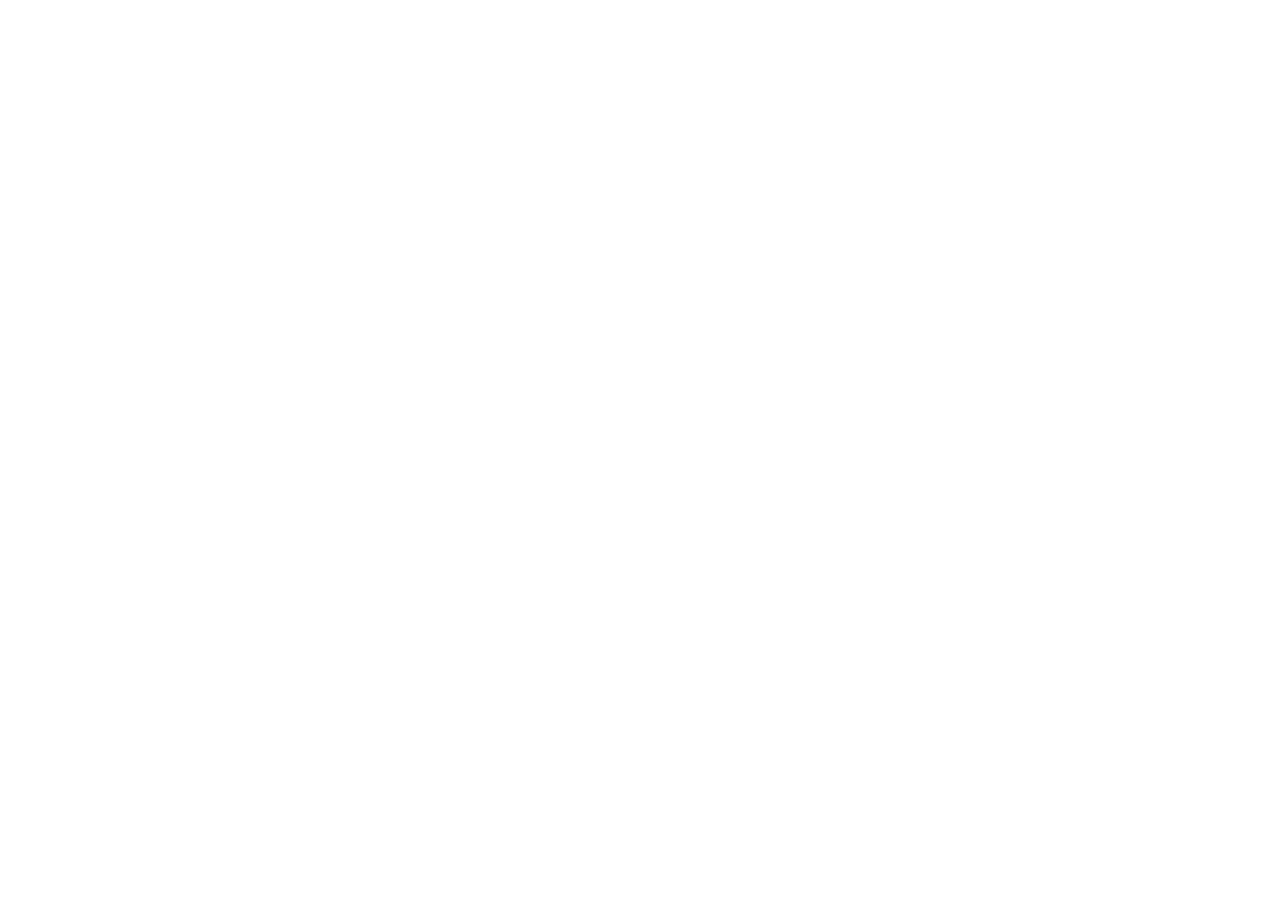
==== pages/identificacion.html @ f89897b6 "agregamos botones y modal menu" ====
<!DOCTYPE html>
<html lang="en">
<head>
    <meta charset="UTF-8">
    <meta http-equiv="X-UA-Compatible" content="IE=edge">
    <meta name="viewport" content="width=device-width, initial-scale=1.0">
    <title>Document</title>
</head>
<body>
    
</body>
</html>
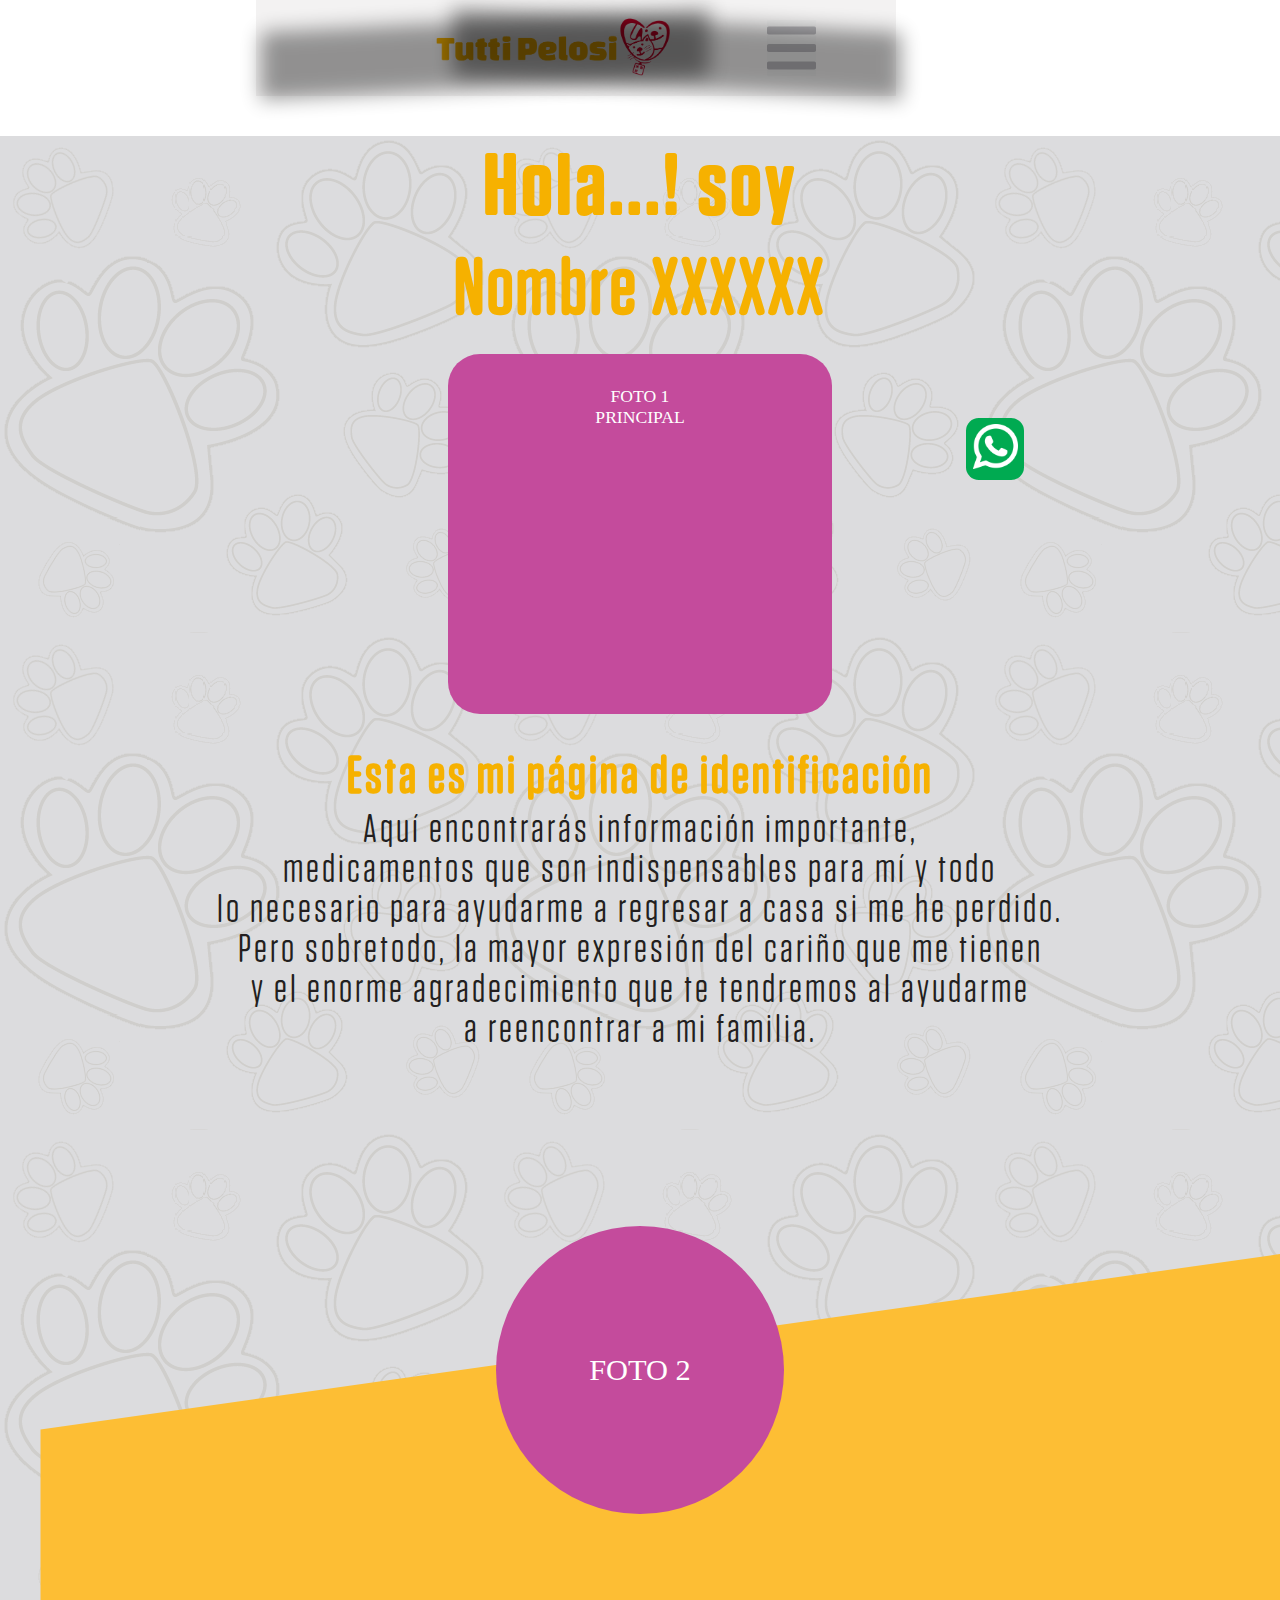
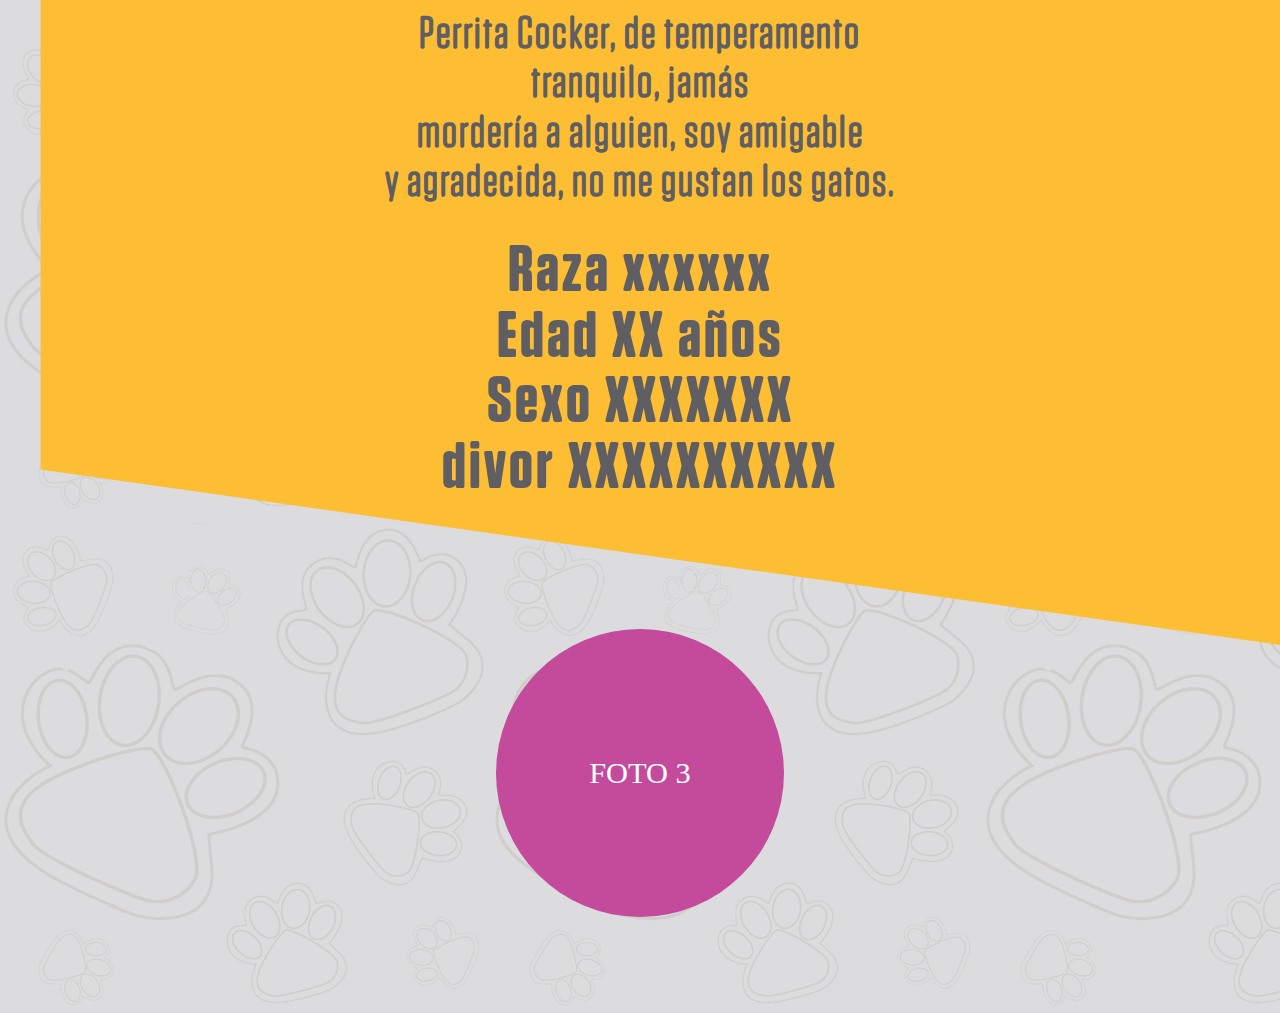
==== commit 622af75c: "pagina de indentificiacion" ====
--- a/pages/identificacion.html
+++ b/pages/identificacion.html
@@ -4,9 +4,132 @@
     <meta charset="UTF-8">
     <meta http-equiv="X-UA-Compatible" content="IE=edge">
     <meta name="viewport" content="width=device-width, initial-scale=1.0">
-    <title>Document</title>
+    <title>Identificación</title>
+
+    <link href="https://cdn.jsdelivr.net/npm/bootstrap@5.0.2/dist/css/bootstrap.min.css" rel="stylesheet" integrity="sha384-EVSTQN3/azprG1Anm3QDgpJLIm9Nao0Yz1ztcQTwFspd3yD65VohhpuuCOmLASjC" crossorigin="anonymous">
+    <link rel="stylesheet" href="../css/App.css">
+    <link rel="stylesheet" href="../css/all.css">
 </head>
 <body>
-    
+    <div class="container-fluid content" id="indentificacion">
+        <!-- Menu Medio -->
+        <div class="content-Menu second_page">
+            <div class="row">
+                <div class="col container-navmenu">
+                    <nav class="navbar">
+                        <a href="../index.html" class="logo_center"> <img src="../images/logo.png" alt="logo_tuttipelosi"/> </a>
+                        <button type="button" id="showModal">
+                            <i class="icon_menu fas fa-bars" ></i>
+                        </button>
+                    </nav>
+                </div>
+                <div class="curved"></div>
+            </div>
+            <!-- Modal de Menú -->
+            <div class="row">
+                <div class="col-12 container-modal display-none" id="showHideClassName">
+                    <div class="container">
+                        <div class="row">
+                            <div class="col-12 p-0">
+                                <div class="content_menu">
+                                    <ul class="content_ul">
+                                        <li class="p-menu"> <a href="pages/identificacion.html#contact">Contacta a mi Dueño</a> </li>
+                                        <li class="p-menu"> <a href="pages/identificacion.html#segundo">Segundo Contacto</a> </li>
+                                        <li class="p-menu"> <a href="pages/identificacion.html#veterianrio">Mi Veterinario</a> </li>
+                                        <li class="p-menu"> <a href="pages/identificacion.html#spa">Mi SPA</a> </li>
+                                        <li class="p-menu"> <a href="pages/identificacion.html#vacunas">Vacunas</a> </li>
+                                        <li class="p-menu"> <a href="pages/identificacion.html#cuidados">Cuidados <br/> Especiales</a> </li>
+                                        <li class="p-menu"> <a href="pages/identificacion.html#caracter">Carácter</a> </li>
+                                    </ul>
+                                </div>
+                            </div>
+                        </div>
+                    </div>
+                </div>
+            </div>
+            <!-- Modal de Menú FIN-->
+        </div>
+        <!-- Menu Medio Fin -->
+
+        <!-- Seccion de presentación -->
+        <div class="container" id="contact">
+            <div class="row">
+                <div class="col container_hola p-0">
+                    <h2 class="title_hola">Hola...! soy <span>Nombre XXXXXX</span></h2>
+                    <div class="card_foto">
+                        <p class="placeholder_foto">
+                            Foto 1 <br/> Principal
+                        </p>
+                        <div class="fixed_wapp">
+                            <img src="../images/whatsapp.png" alt="" />
+                        </div>
+                    </div>
+                    <div class="content_text">
+                        <h4 class="title_text">Esta es mi página de identificación</h4>
+                        <p class="p-text">
+                            Aquí encontrarás información importante, <br />
+                            medicamentos que son indispensables para mí y todo <br />
+                            lo necesario para ayudarme a regresar a casa si me he perdido. <br />
+                            Pero sobretodo, la mayor expresión del cariño que me tienen <br />
+                            y el enorme agradecimiento que te tendremos al ayudarme <br />
+                            a reencontrar a mi familia.
+                        </p>
+                    </div>
+                </div>
+            </div>
+        </div>
+        <!-- Seccion de presentación FIN -->
+
+        <div class="row">
+            <div class="col container_info p-0" id="SectionInfo">
+                <div class="shapeI"></div>
+                <div class="row">
+                    <div class="col-12 p-0">
+                        <div class="circle_foto" id="foto2">
+                            <p class="placeholder_foto">
+                                Foto 2
+                            </p>
+                        </div>
+                    </div>
+                </div>
+                <div class="row">
+                    <div class="container">
+                        <div class="row">
+                            <div class="col-12 p-0">
+                                <div class="content_infoPerrito">
+                                    <h2 class="title_info">
+                                        Perrita Cocker, de temperamento <br />
+                                        tranquilo, jamás <br />
+                                        mordería a alguien, soy amigable <br />
+                                        y agradecida, no me gustan los gatos.
+                                    </h2>
+                                    <p class="p-info">
+                                        Raza xxxxxx <br />
+                                        Edad XX años<br />
+                                        Sexo XXXXXXX<br />
+                                        divor XXXXXXXXXX
+                                    </p>
+                                </div>
+                            </div>
+                        </div>
+                    </div>
+                </div>
+                <div class="row">
+                    <div class="col-12 p-0">
+                        <div class="circle_foto" id="foto3">
+                            <p class="placeholder_foto">
+                                Foto 3
+                            </p>
+                        </div>
+                    </div>
+                </div>
+            </div>
+        </div>
+
+        <script src="../js/showModal.js"></script>
+    <script src="../js/all.js"></script>
+    <script src="https://cdn.jsdelivr.net/npm/@popperjs/core@2.9.2/dist/umd/popper.min.js" integrity="sha384-IQsoLXl5PILFhosVNubq5LC7Qb9DXgDA9i+tQ8Zj3iwWAwPtgFTxbJ8NT4GN1R8p" crossorigin="anonymous"></script>
+    <script src="https://cdn.jsdelivr.net/npm/bootstrap@5.0.2/dist/js/bootstrap.min.js" integrity="sha384-cVKIPhGWiC2Al4u+LWgxfKTRIcfu0JTxR+EQDz/bgldoEyl4H0zUF0QKbrJ0EcQF" crossorigin="anonymous"></script>
+    </div>
 </body>
 </html>--- a/css/App.css
+++ b/css/App.css
@@ -0,0 +1,3943 @@
+@charset "UTF-8";
+* {
+  margin: 0;
+  padding: 0;
+  list-style: none;
+  text-decoration: none;
+  border: none;
+  outline: none;
+  -webkit-box-sizing: content-box;
+          box-sizing: content-box;
+}
+
+/* ---- Variables ---- */
+/* Fonts */
+@font-face {
+  font-family: Tungsten-Black;
+  src: url("../fonts/Tungsten Rounded Black.otf");
+}
+@font-face {
+  font-family: Tungsten-Bold;
+  src: url("../fonts/Tungsten Rounded Bold.otf");
+}
+@font-face {
+  font-family: Tungsten-SemiBold;
+  src: url("../fonts/Tungsten Rounded SemiBold.otf");
+}
+@font-face {
+  font-family: Tungsten-Medium;
+  src: url("../fonts/Tungsten Rounded Medium.otf");
+}
+@font-face {
+  font-family: Tungsten-Book;
+  src: url("../fonts/Tungsten Rounded Book.otf");
+}
+@font-face {
+  font-family: Tungsten-Light;
+  src: url("../fonts/Tungsten Rounded Light.otf");
+}
+/* bg-color */
+.gb-gray {
+  background-color: #E4E9E6;
+}
+
+.gb-grayDark {
+  background-color: #5C5B5D;
+}
+
+.bg-grayL {
+  background-color: #DCDCDE;
+}
+
+/* --- Estilos para textos --- */
+.text-yellow {
+  color: #FDBE34;
+}
+
+.text-yellow2 {
+  color: #F6B100;
+}
+
+.font-SemiBold {
+  font-family: Tungsten-SemiBold !important;
+}
+
+.p-menu {
+  margin: 0 auto;
+  padding: 0;
+  font-size: 2.4rem;
+  line-height: 1.4;
+  letter-spacing: 1.8px;
+  text-transform: uppercase;
+  font-family: Tungsten-SemiBold;
+}
+
+.super-title {
+  font-size: 4rem;
+  line-height: 1;
+  letter-spacing: 3px;
+  font-family: Tungsten-Bold;
+  margin: 0;
+}
+
+.p-principal {
+  margin: 0 auto;
+  padding: 0;
+  font-size: 1.9rem;
+  line-height: 1.1;
+  letter-spacing: 1.5px;
+  font-family: Tungsten-Medium;
+}
+.p-principal span {
+  letter-spacing: 1px;
+  font-weight: bold;
+  font-size: 2rem;
+  text-transform: uppercase;
+  font-family: Tungsten-SemiBold;
+}
+
+.title_socio {
+  font-size: 4rem;
+  line-height: 1;
+  letter-spacing: 2px;
+  font-family: Tungsten-SemiBold;
+}
+.title_socio span {
+  display: block;
+  line-height: 0.8;
+  font-size: 6.8rem;
+  font-family: Tungsten-SemiBold;
+}
+
+.p-product {
+  margin: 0 auto;
+  padding: 0;
+  font-size: 1.8rem;
+  line-height: 1.2;
+  letter-spacing: 1.5px;
+  font-family: Tungsten-Book;
+}
+.p-product span {
+  color: #F15A36;
+  font-family: Tungsten-Bold;
+}
+
+.p-dark {
+  color: #5F5F63;
+  margin: 0;
+  padding: 0;
+  width: 100%;
+  font-size: 2.5rem;
+  line-height: 1;
+  letter-spacing: 2px;
+  font-family: Tungsten-Medium;
+}
+.p-dark span {
+  font-family: Tungsten-Bold;
+}
+
+.p-circle {
+  color: #F15A36;
+  margin: 0;
+  padding: 0;
+  font-size: 2.6rem;
+  line-height: 1;
+  letter-spacing: 3px;
+  font-family: Tungsten-Bold;
+}
+.p-circle span {
+  font-family: Tungsten-SemiBold;
+}
+
+.title_peludo {
+  font-size: 4rem;
+  line-height: 1;
+  letter-spacing: 2px;
+  font-family: Tungsten-SemiBold;
+}
+.title_peludo span {
+  line-height: 0.8;
+  font-size: 6.8rem;
+}
+
+.subtitle_peludo {
+  margin: 0;
+  font-size: 4.1rem;
+  line-height: 1;
+  letter-spacing: 2px;
+  font-family: Tungsten-SemiBold;
+}
+
+.p_peludo {
+  margin: 0;
+  padding: 0;
+  font-size: 2.9rem;
+  text-align: center;
+  line-height: 1.1;
+  letter-spacing: 2px;
+  font-family: Tungsten-Medium;
+}
+
+.title_contact {
+  font-size: 3.3rem;
+  line-height: 1.4;
+  letter-spacing: 1px;
+  font-family: Tungsten-SemiBold;
+}
+.title_contact span {
+  display: block;
+  line-height: 0.8;
+  font-size: 4.4rem;
+  font-family: Tungsten-SemiBold;
+}
+
+.subtitle_contact {
+  font-size: 2.4rem;
+  letter-spacing: 1px;
+  line-height: 1;
+  font-family: Tungsten-SemiBold;
+}
+.subtitle_contact span {
+  display: block;
+  line-height: 0.8;
+  font-size: 2.5rem;
+  font-family: Tungsten-Bold;
+}
+
+.p_contacto {
+  margin: 0;
+  font-size: 2rem;
+  letter-spacing: 1px;
+  line-height: 1.2;
+  font-family: Tungsten-Book;
+}
+
+.p-nota {
+  margin: 0;
+  padding: 0;
+  font-size: 2rem;
+  text-align: center;
+  line-height: 1.1;
+  letter-spacing: 1px;
+  font-family: Tungsten-Book;
+}
+.p-nota span {
+  letter-spacing: 1px;
+  font-family: Tungsten-Black;
+}
+
+.title_footer {
+  font-size: 1.3rem;
+  letter-spacing: 1px;
+  font-family: Tungsten-Medium;
+}
+
+.p-footer {
+  font-size: 1.1rem;
+  letter-spacing: 1px;
+  line-height: 1;
+  font-family: Tungsten-SemiBold;
+}
+
+.title_hola {
+  font-size: 5.5rem;
+  letter-spacing: 3px;
+  font-family: Tungsten-Bold;
+}
+.title_hola span {
+  font-size: 5rem;
+  font-family: Tungsten-Medium;
+  display: block;
+}
+
+.title_text {
+  font-size: 3.3rem;
+  letter-spacing: 3px;
+  font-family: Tungsten-Medium;
+}
+
+.p-text {
+  font-size: 2.5rem;
+  letter-spacing: 3px;
+  line-height: 1;
+  font-family: Tungsten-Book;
+}
+
+.title_info {
+  font-size: 2.8rem;
+  line-height: 1.1;
+  letter-spacing: 2px;
+  font-family: Tungsten-Book;
+}
+
+.p-info {
+  font-size: 4.1rem;
+  letter-spacing: 3px;
+  line-height: 1;
+  font-family: Tungsten-Bold;
+}
+
+.title_tabla {
+  margin: 0;
+  padding: 0;
+  font-size: 2.5rem;
+  letter-spacing: 3px;
+  line-height: 1;
+  font-family: Tungsten-SemiBold;
+  text-transform: uppercase;
+}
+
+.p-tableI {
+  font-size: 2.8rem;
+  letter-spacing: 1px;
+  line-height: 1;
+  font-family: Tungsten-Book;
+}
+
+.p-tableD {
+  font-size: 2.5rem;
+  letter-spacing: 1px;
+  line-height: 1.1;
+  font-family: Tungsten-Bold;
+}
+
+.titleMascotas {
+  font-size: 5rem;
+  letter-spacing: 3px;
+  line-height: 1;
+  font-family: Tungsten-SemiBold;
+}
+
+.titleCard {
+  font-size: 3rem;
+  letter-spacing: 1px;
+  line-height: 1;
+  font-family: Tungsten-SemiBold;
+}
+
+/* ---- Btns ---- */
+.btnOrange_sm {
+  margin: 1rem auto;
+  width: -webkit-fit-content;
+  width: -moz-fit-content;
+  width: fit-content;
+  padding: 0.1rem 1.5rem 0.3rem;
+  background-color: #F15A36;
+  border-radius: 0.7rem;
+}
+.btnOrange_sm .text_btnO {
+  color: #FFFFFF;
+  margin: 0;
+  padding: 0;
+  width: 100%;
+  font-size: 1.9rem;
+  text-align: center;
+  line-height: 1;
+  letter-spacing: 2px;
+  font-family: Tungsten-Light;
+}
+
+.btnOrange_lg {
+  margin-top: 2rem;
+  margin-bottom: 1rem;
+  width: 75%;
+  padding: 0.2rem 0;
+  background-color: #F15A36;
+  border-radius: 0.9rem;
+}
+.btnOrange_lg .text_btnO {
+  color: #FFFFFF;
+  margin: 0;
+  padding: 0;
+  width: 100%;
+  font-size: 2.2rem;
+  text-align: center;
+  text-transform: uppercase;
+  letter-spacing: 3px;
+  font-family: Tungsten-SemiBold;
+}
+
+.btnGreen_xl {
+  width: -webkit-fit-content;
+  width: -moz-fit-content;
+  width: fit-content;
+  margin: auto;
+  padding: 0 5rem;
+  background-color: #64BC45;
+  border-radius: 0.9rem;
+  border: 3px solid #FFFFFF;
+}
+.btnGreen_xl .text_btnO {
+  color: #FFFFFF;
+  margin: 0;
+  padding: 0;
+  width: 100%;
+  font-size: 2.2rem;
+  text-align: center;
+  text-transform: uppercase;
+  letter-spacing: 3px;
+  font-family: Tungsten-SemiBold;
+}
+
+.btnGreen_sm {
+  width: -webkit-fit-content;
+  width: -moz-fit-content;
+  width: fit-content;
+  margin: auto auto 6rem;
+  padding: 0.2rem 2.5rem;
+  background-color: #64BC45;
+  border-radius: 0.9rem;
+  border: 3px solid #FFFFFF;
+}
+.btnGreen_sm .text_btnO {
+  color: #FFFFFF;
+  margin: 0;
+  padding: 0;
+  width: 100%;
+  font-size: 1.9rem;
+  text-align: center;
+  text-transform: uppercase;
+  line-height: 1.1;
+  letter-spacing: 3px;
+  font-family: Tungsten-SemiBold;
+}
+
+.btnGreen_sm a, .btnGreen_xl a, .btnOrange_lg a, .btnOrange_sm a {
+  color: #FFFFFF;
+  text-decoration: none;
+}
+
+/* ------------------------- */
+/* ------- Media Query ------*/
+@media (max-width: 768px) {
+  .p-menu {
+    font-size: 2.2rem;
+  }
+
+  .super-title {
+    font-size: 2.2rem;
+  }
+
+  .p-principal {
+    font-size: 1.1rem;
+  }
+  .p-principal span {
+    font-size: 1.4rem;
+  }
+
+  .title_socio {
+    font-size: 3rem;
+  }
+  .title_socio span {
+    font-size: 5rem;
+  }
+
+  .p-product {
+    margin: 0 auto;
+    padding: 0;
+    font-size: 1.8rem;
+    line-height: 1.2;
+    letter-spacing: 1.5px;
+    font-family: Tungsten-Book;
+  }
+  .p-product span {
+    color: #F15A36;
+    font-family: Tungsten-Bold;
+  }
+
+  .p-dark {
+    color: #5F5F63;
+    margin: 0;
+    padding: 0;
+    width: 100%;
+    font-size: 2.5rem;
+    line-height: 1;
+    letter-spacing: 2px;
+    font-family: Tungsten-Medium;
+  }
+  .p-dark span {
+    font-family: Tungsten-Bold;
+  }
+
+  .p-circle {
+    color: #F15A36;
+    margin: 0;
+    padding: 0;
+    font-size: 2.6rem;
+    line-height: 1;
+    letter-spacing: 3px;
+    font-family: Tungsten-Bold;
+  }
+  .p-circle span {
+    font-family: Tungsten-SemiBold;
+  }
+
+  .title_peludo {
+    font-size: 4rem;
+    line-height: 1;
+    letter-spacing: 2px;
+    font-family: Tungsten-SemiBold;
+  }
+  .title_peludo span {
+    line-height: 0.8;
+    font-size: 6.8rem;
+  }
+
+  .subtitle_peludo {
+    margin: 0;
+    font-size: 4.1rem;
+    line-height: 1;
+    letter-spacing: 2px;
+    font-family: Tungsten-SemiBold;
+  }
+
+  .p_peludo {
+    margin: 0;
+    padding: 0;
+    font-size: 2.9rem;
+    text-align: center;
+    line-height: 1.1;
+    letter-spacing: 2px;
+    font-family: Tungsten-Medium;
+  }
+
+  .title_contact {
+    font-size: 3.3rem;
+    line-height: 1.4;
+    letter-spacing: 1px;
+    font-family: Tungsten-SemiBold;
+  }
+  .title_contact span {
+    display: block;
+    line-height: 0.8;
+    font-size: 4.4rem;
+    font-family: Tungsten-SemiBold;
+  }
+
+  .subtitle_contact {
+    font-size: 2.4rem;
+    letter-spacing: 1px;
+    line-height: 1;
+    font-family: Tungsten-SemiBold;
+  }
+  .subtitle_contact span {
+    display: block;
+    line-height: 0.8;
+    font-size: 2.5rem;
+    font-family: Tungsten-Bold;
+  }
+
+  .p_contacto {
+    margin: 0;
+    font-size: 2rem;
+    letter-spacing: 1px;
+    line-height: 1.2;
+    font-family: Tungsten-Book;
+  }
+
+  .p-nota {
+    margin: 0;
+    padding: 0;
+    font-size: 2rem;
+    text-align: center;
+    line-height: 1.1;
+    letter-spacing: 1px;
+    font-family: Tungsten-Book;
+  }
+  .p-nota span {
+    letter-spacing: 1px;
+    font-family: Tungsten-Black;
+  }
+
+  .title_footer {
+    font-size: 1.3rem;
+    letter-spacing: 1px;
+    font-family: Tungsten-Medium;
+  }
+
+  .p-footer {
+    font-size: 1.1rem;
+    letter-spacing: 1px;
+    line-height: 1;
+    font-family: Tungsten-SemiBold;
+  }
+
+  .title_hola {
+    font-size: 5.5rem;
+    letter-spacing: 3px;
+    font-family: Tungsten-Bold;
+  }
+  .title_hola span {
+    font-size: 5rem;
+    font-family: Tungsten-Medium;
+    display: block;
+  }
+
+  .title_text {
+    font-size: 3.3rem;
+    letter-spacing: 3px;
+    font-family: Tungsten-Medium;
+  }
+
+  .p-text {
+    font-size: 2.5rem;
+    letter-spacing: 3px;
+    line-height: 1;
+    font-family: Tungsten-Book;
+  }
+
+  .title_info {
+    font-size: 2.8rem;
+    line-height: 1.1;
+    letter-spacing: 2px;
+    font-family: Tungsten-Book;
+  }
+
+  .p-info {
+    font-size: 4.1rem;
+    letter-spacing: 3px;
+    line-height: 1;
+    font-family: Tungsten-Bold;
+  }
+
+  .title_tabla {
+    margin: 0;
+    padding: 0;
+    font-size: 2.5rem;
+    letter-spacing: 3px;
+    line-height: 1;
+    font-family: Tungsten-SemiBold;
+    text-transform: uppercase;
+  }
+
+  .p-tableI {
+    font-size: 2.8rem;
+    letter-spacing: 1px;
+    line-height: 1;
+    font-family: Tungsten-Book;
+  }
+
+  .p-tableD {
+    font-size: 2.5rem;
+    letter-spacing: 1px;
+    line-height: 1.1;
+    font-family: Tungsten-Bold;
+  }
+
+  .titleMascotas {
+    font-size: 5rem;
+    letter-spacing: 3px;
+    line-height: 1;
+    font-family: Tungsten-SemiBold;
+  }
+
+  .titleCard {
+    font-size: 3rem;
+    letter-spacing: 1px;
+    line-height: 1;
+    font-family: Tungsten-SemiBold;
+  }
+
+  /* ---- Btns ---- */
+  .btnOrange_sm {
+    padding: 0.1rem 1rem 0.3rem;
+  }
+  .btnOrange_sm .text_btnO {
+    font-size: 1.5rem;
+  }
+
+  .btnOrange_lg {
+    width: 100%;
+  }
+  .btnOrange_lg .text_btnO {
+    font-size: 2rem;
+  }
+
+  .btnGreen_xl {
+    width: -webkit-fit-content;
+    width: -moz-fit-content;
+    width: fit-content;
+    margin: auto;
+    padding: 0 5rem;
+    background-color: #64BC45;
+    border-radius: 0.9rem;
+    border: 3px solid #FFFFFF;
+  }
+  .btnGreen_xl .text_btnO {
+    color: #FFFFFF;
+    margin: 0;
+    padding: 0;
+    width: 100%;
+    font-size: 2.2rem;
+    text-align: center;
+    text-transform: uppercase;
+    letter-spacing: 3px;
+    font-family: Tungsten-SemiBold;
+  }
+
+  .btnGreen_sm {
+    width: -webkit-fit-content;
+    width: -moz-fit-content;
+    width: fit-content;
+    margin: auto auto 6rem;
+    padding: 0.2rem 2.5rem;
+    background-color: #64BC45;
+    border-radius: 0.9rem;
+    border: 3px solid #FFFFFF;
+  }
+  .btnGreen_sm .text_btnO {
+    color: #FFFFFF;
+    margin: 0;
+    padding: 0;
+    width: 100%;
+    font-size: 1.9rem;
+    text-align: center;
+    text-transform: uppercase;
+    line-height: 1.1;
+    letter-spacing: 3px;
+    font-family: Tungsten-SemiBold;
+  }
+}
+@media (max-width: 767px) {
+  .p-menu {
+    font-size: 2.4rem;
+  }
+
+  .super-title {
+    font-size: 3rem;
+  }
+
+  .p-principal {
+    font-size: 1.5rem;
+  }
+  .p-principal span {
+    font-size: 1.6rem;
+  }
+
+  .title_socio {
+    font-size: 2.2rem;
+    font-family: Tungsten-Bold;
+  }
+  .title_socio span {
+    font-size: 3rem;
+    font-family: Tungsten-Bold;
+  }
+
+  .p-product {
+    font-size: 1rem;
+  }
+
+  .p-dark {
+    letter-spacing: 1px;
+    font-size: 1.5rem;
+  }
+
+  .p-circle {
+    font-size: 1.6rem;
+  }
+
+  .title_peludo {
+    font-size: 3rem;
+  }
+  .title_peludo span {
+    font-size: 5rem;
+  }
+
+  .subtitle_peludo {
+    font-family: Tungsten-Bold;
+    font-size: 3rem;
+  }
+
+  .p_peludo {
+    font-size: 1.9rem;
+    letter-spacing: 1px;
+  }
+
+  .title_contact {
+    font-size: 2.2rem;
+  }
+  .title_contact span {
+    font-size: 2.6rem;
+  }
+
+  .subtitle_contact {
+    font-size: 1.8rem;
+  }
+  .subtitle_contact span {
+    font-size: 2rem;
+  }
+
+  .p_contacto {
+    font-size: 1.5rem;
+  }
+
+  .p-nota {
+    font-size: 1.3rem;
+  }
+
+  .title_footer {
+    font-size: 1rem;
+  }
+
+  .p-footer {
+    font-size: 0.8rem;
+    line-height: 2;
+  }
+
+  .title_hola {
+    font-size: 4rem;
+  }
+  .title_hola span {
+    font-size: 4rem;
+  }
+
+  .title_text {
+    font-size: 2.8rem;
+  }
+
+  .p-text {
+    font-size: 2rem;
+  }
+  .p-text br {
+    display: none;
+  }
+
+  .title_info {
+    font-size: 2rem;
+  }
+
+  .p-info {
+    font-size: 2.5rem;
+  }
+
+  .title_tabla {
+    font-size: 1.8rem;
+  }
+
+  .p-tableI {
+    font-size: 1.4rem;
+    line-height: 1.1;
+  }
+
+  .p-tableD {
+    font-size: 1.5rem;
+  }
+
+  /* ---- Btns ---- */
+  .btnOrange_sm .text_btnO {
+    font-size: 1.7rem;
+  }
+
+  .btnOrange_lg {
+    border-radius: 1rem;
+    padding: 0.1rem 0;
+  }
+  .btnOrange_lg .text_btnO {
+    font-size: 1.5rem;
+  }
+
+  .btnGreen_xl {
+    padding: 0;
+    width: 55%;
+  }
+  .btnGreen_xl .text_btnO {
+    font-size: 1.3rem;
+  }
+
+  .btnGreen_sm {
+    border-radius: 0.6rem;
+    padding: 0.3rem 2.5rem;
+  }
+  .btnGreen_sm .text_btnO {
+    letter-spacing: 1px;
+    font-size: 1.2rem;
+  }
+}
+body {
+  overflow-x: hidden;
+}
+
+.content {
+  width: 100%;
+  margin-top: 7rem;
+  padding: 0;
+  /* ---- Sección gris de productos ---- */
+  /* Seccion placa */
+  /*  Sección verde */
+  /*  Sección Morado  */
+  /* Contacto  */
+  /*   Footer   */
+}
+.content .section {
+  margin: 0 2rem;
+}
+.content .section .vh-50 {
+  width: 100%;
+  height: 70vh;
+}
+.content .content-Menu {
+  position: fixed;
+  width: 100%;
+  z-index: 10;
+  top: 0;
+  /*  Nav  */
+  /* Menu Modal */
+}
+.content .content-Menu .container-navmenu {
+  background-color: #F3F2F2;
+  padding: 0 5rem;
+  z-index: 2;
+}
+.content .content-Menu .container-navmenu nav {
+  height: 6rem;
+  display: -webkit-box;
+  display: -ms-flexbox;
+  display: flex;
+  -webkit-box-align: center;
+      -ms-flex-align: center;
+          align-items: center;
+  -webkit-box-pack: justify;
+      -ms-flex-pack: justify;
+          justify-content: space-between;
+}
+.content .content-Menu .container-navmenu .logo_center {
+  text-align: center;
+}
+.content .content-Menu .container-navmenu .logo_center img {
+  width: 55%;
+  margin: auto;
+}
+.content .content-Menu .container-navmenu .icon_menu {
+  font-size: 3.5rem;
+  color: #B9B8BC;
+}
+.content .content-Menu .container-navmenu .social_media .icon {
+  font-size: 3rem;
+  padding-right: 0.5rem;
+}
+.content .content-Menu .container-navmenu .social_media a {
+  color: #AEAEB1;
+}
+.content .content-Menu .curved::after {
+  content: "";
+  position: absolute;
+  bottom: 30px;
+  left: -10px;
+  width: 70%;
+  height: 70%;
+  background-color: #000;
+  -webkit-transform-origin: right;
+          transform-origin: right;
+  -webkit-transform: skewY(-3deg);
+          transform: skewY(-3deg);
+  -webkit-filter: blur(10px);
+          filter: blur(10px);
+  opacity: 0.3;
+  z-index: 1;
+}
+.content .content-Menu .curved::before {
+  content: "";
+  position: absolute;
+  bottom: 30px;
+  right: -1px;
+  width: 70%;
+  height: 70%;
+  background-color: #000;
+  -webkit-transform-origin: left;
+          transform-origin: left;
+  -webkit-transform: skewY(3deg);
+          transform: skewY(3deg);
+  -webkit-filter: blur(10px);
+          filter: blur(10px);
+  opacity: 0.3;
+  z-index: 1;
+}
+.content .content-Menu .container-modal {
+  background-color: transparent;
+  text-align: center;
+  position: absolute;
+  top: 7rem;
+  z-index: 10;
+}
+.content .content-Menu .container-modal .content_menu {
+  width: 55%;
+  padding: 1.5rem 0;
+  margin: auto;
+  background-color: #F6B100;
+}
+.content .content-Menu .container-modal .content_menu .content_ul {
+  margin: 0;
+  padding: 0;
+}
+.content .content-Menu .container-modal .content_menu .content_ul a {
+  color: #FFFFFF;
+}
+.content .content-Menu .display-block {
+  display: block;
+}
+.content .content-Menu .display-none {
+  display: none;
+}
+.content .content_info {
+  padding-top: 1rem;
+  display: -ms-grid;
+  display: grid;
+  -ms-grid-columns: (1fr)[3];
+  grid-template-columns: repeat(3, 1fr);
+  -webkit-box-align: end;
+      -ms-flex-align: end;
+          align-items: flex-end;
+  height: inherit;
+}
+.content .content_info .content_text {
+  color: #FFFFFF;
+  text-align: center;
+  height: inherit;
+  display: -webkit-box;
+  display: -ms-flexbox;
+  display: flex;
+  -webkit-box-orient: vertical;
+  -webkit-box-direction: normal;
+      -ms-flex-direction: column;
+          flex-direction: column;
+  -webkit-box-align: center;
+      -ms-flex-align: center;
+          align-items: center;
+  -webkit-box-pack: center;
+      -ms-flex-pack: center;
+          justify-content: center;
+}
+.content .section #qr {
+  background-color: #FDBE34;
+  background-image: url("../images/vector-rectangulo.png"), url("../images/vector-rectangulo2.png");
+  background-position: left -0.05cm top, right top;
+  background-repeat: no-repeat;
+  background-size: 13%, 11%;
+}
+.content .section #qr .img_left {
+  position: relative;
+}
+.content .section #qr .img_left img {
+  width: 82%;
+  position: absolute;
+  right: -2rem;
+  bottom: 3rem;
+}
+.content .section #qr .img_center {
+  width: 50%;
+}
+.content .section #qr .img_cel_mobile {
+  display: none;
+}
+.content .section #qr .img_right {
+  position: relative;
+}
+.content .section #qr .img_right img {
+  width: 105%;
+  position: relative;
+  left: -8rem;
+  bottom: 7rem;
+}
+.content .section #premios {
+  background-color: #57C09E;
+  background-image: url("../images/vector-bones.png"), url("../images/vector-bones2.png");
+  background-position: left top, right top;
+  background-repeat: no-repeat;
+  background-size: 14%, 14%;
+  position: relative;
+}
+.content .section #premios .content_info .hidden_lg {
+  display: none;
+}
+.content .section #premios .content_info .content_text {
+  width: 80% !important;
+  margin: auto;
+  -ms-flex-pack: distribute !important;
+      justify-content: space-around !important;
+}
+.content .section #premios .content_info .content_text .p-principal {
+  width: 50%;
+}
+.content .section #premios .img_left {
+  position: relative;
+  height: inherit;
+}
+.content .section #premios .img_left img {
+  width: 112%;
+  position: absolute;
+  right: -7rem;
+  bottom: calc(50% - 10rem);
+}
+.content .section #premios .img_right {
+  position: relative;
+}
+.content .section #premios .img_right img {
+  width: 90%;
+  position: absolute;
+  left: -2rem;
+  bottom: 0;
+}
+.content .section #mayores {
+  background-color: #875AA6;
+  background-image: url("../images/vector-circle.png"), url("../images/vector-circle2.png");
+  background-position: left -1.5cm top 1.5cm, right -0.05cm top 0.5cm;
+  background-repeat: no-repeat;
+  background-size: 12%, 20%;
+  position: relative;
+}
+.content .section #mayores .content_info .hidden_lg {
+  display: none;
+}
+.content .section #mayores .content_info .content_text {
+  width: 100% !important;
+  margin: auto;
+  -ms-flex-pack: distribute !important;
+      justify-content: space-around !important;
+}
+.content .section #mayores .content_info .content_text .super-title {
+  width: 80%;
+  margin: auto;
+}
+.content .section #mayores .img_left {
+  position: relative;
+  height: inherit;
+}
+.content .section #mayores .img_left img {
+  width: 120%;
+  position: absolute;
+  right: -8rem;
+  bottom: 4rem;
+}
+.content .section #mayores .img_right {
+  position: relative;
+}
+.content .section #mayores .img_right img {
+  width: 70%;
+  position: absolute;
+  left: -3rem;
+  bottom: 3.4rem;
+}
+.content .section #socios {
+  height: 76vh;
+  background-color: #FFFFFF;
+}
+.content .section #socios .content_info {
+  padding-top: 0;
+  -ms-grid-columns: (1fr)[2];
+  grid-template-columns: repeat(2, 1fr);
+}
+.content .section #socios .content_info .content_text {
+  width: 60%;
+}
+.content .section #socios .img_left {
+  height: inherit;
+  display: -webkit-box;
+  display: -ms-flexbox;
+  display: flex;
+  -webkit-box-align: center;
+      -ms-flex-align: center;
+          align-items: center;
+  -webkit-box-pack: end;
+      -ms-flex-pack: end;
+          justify-content: flex-end;
+  padding-right: 3.5rem;
+}
+.content .section #socios .img_left img {
+  width: 63%;
+}
+.content .content_producto {
+  width: 60%;
+  height: 35rem;
+  display: -webkit-box;
+  display: -ms-flexbox;
+  display: flex;
+  -webkit-box-orient: vertical;
+  -webkit-box-direction: normal;
+      -ms-flex-direction: column;
+          flex-direction: column;
+  -webkit-box-pack: center;
+      -ms-flex-pack: center;
+          justify-content: center;
+  -webkit-box-align: center;
+      -ms-flex-align: center;
+          align-items: center;
+}
+.content .content_producto .img_center {
+  width: 100%;
+  height: calc(100% - 12rem);
+  display: -webkit-box;
+  display: -ms-flexbox;
+  display: flex;
+  -webkit-box-pack: center;
+      -ms-flex-pack: center;
+          justify-content: center;
+  -webkit-box-align: end;
+      -ms-flex-align: end;
+          align-items: flex-end;
+}
+.content .content_producto .img_center img {
+  width: 40%;
+  margin-bottom: 2rem;
+}
+.content .content_producto .img_center img#bones {
+  width: 70%;
+  margin-bottom: 0rem;
+}
+.content .content_producto .img_center img#carnaza {
+  width: 32%;
+  margin-bottom: 1rem;
+}
+.content .content_producto .img_center img#pollo {
+  width: 75%;
+  margin-bottom: 1rem;
+}
+.content .content_producto .img_center img#colageno {
+  width: 60%;
+  margin-bottom: 1rem;
+}
+.content .content_producto .content_text {
+  width: 90%;
+  height: 12rem;
+  text-align: center;
+  color: #5F5F63;
+}
+.content .content_producto .content_text .p-product {
+  padding-bottom: 0.2rem;
+  line-height: 1.1 !important;
+}
+.content .content_producto .content_text .p-product span#lg_hidden {
+  display: none !important;
+}
+.content .content_producto .content_text .p-product span#sm_hidden {
+  display: block !important;
+}
+.content .content_producto .content_text .span_block span {
+  display: block !important;
+}
+.content .reset_width .content_producto {
+  width: 61% !important;
+}
+.content .reset_width .content_producto .content_text {
+  width: 100% !important;
+}
+.content .contentBtn {
+  padding: 12rem 0 1rem;
+}
+.content .container-placa {
+  height: inherit;
+  overflow: hidden;
+  position: relative;
+}
+.content .container-placa .content_placa {
+  padding-top: 8rem;
+  padding-bottom: 3rem;
+  position: relative;
+  display: -ms-grid;
+  display: grid;
+  -ms-grid-columns: (1fr)[2];
+  grid-template-columns: repeat(2, 1fr);
+  -webkit-box-align: start;
+      -ms-flex-align: start;
+          align-items: flex-start;
+  z-index: 5;
+}
+.content .container-placa .content_placa .img_left {
+  width: -webkit-fit-content;
+  width: -moz-fit-content;
+  width: fit-content;
+  padding-top: 1rem;
+}
+.content .container-placa .content_placa .img_left img {
+  width: 74%;
+}
+.content .container-placa .content_placa .content_center {
+  position: relative;
+  width: 100%;
+}
+.content .container-placa .content_placa .content_center .content_text {
+  position: relative;
+  color: #FFFFFF;
+  left: -4rem;
+}
+.content .container-placa .content_placa .content_center .content_text .img_up {
+  width: 100%;
+  height: 20rem;
+  position: relative;
+  margin-bottom: 3rem;
+}
+.content .container-placa .content_placa .content_center .content_text .img_up img {
+  position: absolute;
+  left: -6rem;
+  top: -5rem;
+  width: 85%;
+}
+.content .container-placa .content_placa .content_center .content_text #medalla-qr {
+  margin-bottom: 0;
+  height: 20rem;
+}
+.content .container-placa .content_placa .content_center .content_text #medalla-qr img {
+  position: absolute;
+  top: 2rem;
+  left: 5.5rem;
+  width: 45%;
+}
+.content .container-placa .content_placa .shape-text {
+  width: 50%;
+  height: 24rem;
+  background-image: url("../images/cuadro-verde.png");
+  background-position: bottom right;
+  background-repeat: no-repeat;
+  background-size: contain;
+  position: relative;
+}
+.content .container-placa .content_placa .shape-text .content_ul {
+  position: absolute;
+  top: 0.8rem;
+  padding: 2rem 3rem 2rem 3rem;
+  width: 100%;
+}
+.content .container-placa .content_placa .shape-text .content_ul li {
+  list-style-type: "-";
+}
+.content .container-placa .content_placa .shape-text .content_ul li:last-child {
+  list-style-type: none;
+}
+.content .container-placa #shape-green.content_placa {
+  padding-top: 0rem;
+  padding-bottom: 3rem;
+}
+.content .container-placa .content_circleDog {
+  position: relative;
+  display: -ms-grid;
+  display: grid;
+  padding-bottom: 2rem;
+  -ms-grid-columns: (1fr)[2];
+  grid-template-columns: repeat(2, 1fr);
+  -webkit-box-align: start;
+      -ms-flex-align: start;
+          align-items: flex-start;
+}
+.content .container-placa .content_circleDog .content_img {
+  width: -webkit-fit-content;
+  width: -moz-fit-content;
+  width: fit-content;
+  position: relative;
+}
+.content .container-placa .content_circleDog .content_img .p-circle {
+  text-align: center;
+  width: 58%;
+  padding-top: 1.5rem;
+  padding-left: 1.5rem;
+}
+.content .container-placa .content_circleDog .content_img .img_center {
+  position: relative;
+  top: 0;
+  right: 0;
+  display: -webkit-box;
+  display: -ms-flexbox;
+  display: flex;
+  -webkit-box-orient: vertical;
+  -webkit-box-direction: normal;
+      -ms-flex-direction: column;
+          flex-direction: column;
+  z-index: 2;
+}
+.content .container-placa .content_circleDog .content_img img {
+  width: 60%;
+}
+.content .container-placa .content_circleDog .content_img #circle-dog {
+  display: -webkit-box;
+  display: -ms-flexbox;
+  display: flex;
+  -webkit-box-align: end;
+      -ms-flex-align: end;
+          align-items: flex-end;
+  padding-right: 1rem;
+}
+.content .container-placa .content_circleDog .content_img #circle-qr {
+  padding-left: 4rem;
+}
+.content .container-placa .shape {
+  position: absolute;
+  top: -10rem;
+  width: 100%;
+  height: 185vh;
+  margin: 10rem 0;
+  -webkit-transform: skewY(10deg);
+          transform: skewY(10deg);
+  background: #FDBE34;
+  z-index: 0;
+}
+.content .container-placa .shape::after {
+  content: "";
+  position: absolute;
+  top: 0rem;
+  right: -4rem;
+  width: 0;
+  height: 0;
+  border-style: solid;
+  border-width: 0 176rem 52rem 0;
+  border-color: transparent #E4E9E6 transparent transparent;
+  -webkit-transform: rotate3d(1, 180, 1, 180deg);
+          transform: rotate3d(1, 180, 1, 180deg);
+  z-index: 0;
+}
+.content .container-placa .shape::before {
+  content: "";
+  position: absolute;
+  top: calc(100vw - 11rem);
+  left: 56rem;
+  width: 0;
+  height: 0;
+  border-style: solid;
+  border-width: 0 41rem 10rem 0;
+  border-color: transparent #E4E9E6 transparent transparent;
+  -webkit-transform: rotate(-10deg);
+          transform: rotate(-10deg);
+  z-index: 0;
+}
+.content .container-peludo {
+  height: inherit;
+  overflow-x: clip;
+  position: relative;
+}
+.content .container-peludo .col-12 {
+  z-index: 5;
+}
+.content .container-peludo .content-title {
+  z-index: 10;
+}
+.content .container-peludo .content-title .content_text {
+  padding: 10rem 0 4rem;
+  color: #FFFFFF;
+}
+.content .container-peludo .content-title .content_text .title_peludo {
+  width: -webkit-min-content;
+  width: -moz-min-content;
+  width: min-content;
+}
+.content .container-peludo .content-gridImg {
+  display: -ms-grid;
+  display: grid;
+  padding-bottom: 2rem;
+  -ms-grid-columns: (1fr)[3];
+  grid-template-columns: repeat(3, 1fr);
+  -webkit-box-align: end;
+      -ms-flex-align: end;
+          align-items: flex-end;
+}
+.content .container-peludo .content-gridImg .img_grid {
+  position: relative;
+  height: 30rem;
+  width: 100%;
+}
+.content .container-peludo .content-gridImg .img_grid img {
+  width: 95%;
+}
+.content .container-peludo .content-gridImg .img_grid #img_left {
+  position: absolute;
+  top: 0;
+  right: -9rem;
+}
+.content .container-peludo .content-gridImg .img_grid #img_right {
+  position: absolute;
+  bottom: 2rem;
+  left: -6rem;
+  width: 85%;
+}
+.content .container-peludo .shape-paralelo {
+  position: absolute;
+  top: -10rem;
+  width: 100%;
+  height: 185vh;
+  margin: 10rem 0;
+  -webkit-transform: skewY(10deg);
+          transform: skewY(10deg);
+  background: #57C09E;
+  z-index: 0;
+}
+.content .content-subtitle {
+  display: -webkit-box;
+  display: -ms-flexbox;
+  display: flex;
+  -webkit-box-pack: center;
+      -ms-flex-pack: center;
+          justify-content: center;
+  -webkit-box-align: center;
+      -ms-flex-align: center;
+          align-items: center;
+  width: 100%;
+}
+.content .content-subtitle .content_text {
+  width: inherit;
+  padding-bottom: 4rem;
+  text-align: center;
+  margin: auto;
+  color: #FFFFFF;
+}
+.content .content-subtitle .content_text .p_peludo {
+  width: inherit;
+  margin: auto;
+}
+.content .container-fortaleza {
+  height: inherit;
+  overflow-x: clip;
+  padding: 0 0 7rem 0;
+  position: relative;
+}
+.content .container-fortaleza .col-12 {
+  z-index: 5;
+}
+.content .container-fortaleza .content-title {
+  z-index: 5;
+}
+.content .container-fortaleza .content-title .content_text {
+  padding: 14rem 0 4rem;
+  color: #FFFFFF;
+}
+.content .container-fortaleza .content-title .content_text .title_peludo {
+  width: 40%;
+  margin: auto;
+}
+.content .container-fortaleza .content-img {
+  display: -ms-grid;
+  display: grid;
+  padding-bottom: 10rem;
+  -ms-grid-columns: (1fr)[2];
+  grid-template-columns: repeat(2, 1fr);
+  -webkit-box-align: end;
+      -ms-flex-align: end;
+          align-items: flex-end;
+}
+.content .container-fortaleza .content-img .img_grid {
+  position: relative;
+  width: 100%;
+  height: 28rem;
+}
+.content .container-fortaleza .content-img .img_grid #img_dogs {
+  position: absolute;
+  right: -8.5rem;
+}
+.content .container-fortaleza .content-img .img_grid #img_bag {
+  position: absolute;
+  left: 1.2rem;
+  bottom: -6rem;
+  width: 54%;
+}
+.content .container-fortaleza .img_showMobile {
+  display: none;
+}
+.content .container-fortaleza .shape-paraleloPurple {
+  position: absolute;
+  top: -6rem;
+  width: 100%;
+  height: 220vh;
+  margin: 10rem 0;
+  -webkit-transform: skewY(10deg);
+          transform: skewY(10deg);
+  background: #875AA6;
+  z-index: 0;
+}
+.content .container-contact {
+  overflow: hidden;
+  height: auto;
+  width: 100%;
+  z-index: 2;
+  padding: 4rem 0;
+  background: #E4E9E6;
+}
+.content .container-contact .content-title {
+  padding-bottom: 2rem;
+}
+.content .container-contact .content-gridForm {
+  display: -ms-grid;
+  display: grid;
+  padding-bottom: 4rem;
+  -ms-grid-columns: 1fr 2rem 1fr;
+  grid-template-columns: repeat(2, 1fr);
+  grid-gap: 2rem;
+}
+.content .container-contact .content-gridForm .content_form {
+  width: 100%;
+}
+.content .container-contact .content-gridForm .content_form .form-control {
+  height: auto;
+}
+.content .container-contact .content-gridForm .content_form input, .content .container-contact .content-gridForm .content_form textarea, .content .container-contact .content-gridForm .content_form button {
+  border: 2px solid #F6B100;
+  border-radius: 0;
+  background-color: transparent;
+  font-family: Tungsten-Medium;
+  font-size: 1.5rem;
+  letter-spacing: 0.5px;
+}
+.content .container-contact .content-gridForm .content_form input:focus, .content .container-contact .content-gridForm .content_form textarea:focus, .content .container-contact .content-gridForm .content_form button:focus {
+  -webkit-box-shadow: 0 0 0 0.2rem rgba(246, 177, 0, 0.5);
+          box-shadow: 0 0 0 0.2rem rgba(246, 177, 0, 0.5);
+}
+.content .container-contact .content-gridForm .content_form input::-webkit-input-placeholder, .content .container-contact .content-gridForm .content_form textarea::-webkit-input-placeholder, .content .container-contact .content-gridForm .content_form button::-webkit-input-placeholder {
+  /* WebKit browsers */
+  padding-left: 1.5rem;
+}
+.content .container-contact .content-gridForm .content_form input, .content .container-contact .content-gridForm .content_form textarea {
+  padding: 0;
+}
+.content .container-contact .content-gridForm .content_form button {
+  width: 100%;
+  padding-left: 0;
+  padding-right: 0;
+  background-color: #F6B100;
+}
+.content .container-contact .content-gridForm .content_text {
+  padding-left: 4rem;
+}
+.content .container-contact .content-gridForm .content_text .subtitle_contact {
+  color: #5F5F63;
+  padding-bottom: 1rem;
+}
+.content .container-contact .content-gridForm .content_text .content_data {
+  -webkit-box-orient: vertical;
+  -webkit-box-direction: normal;
+      -ms-flex-direction: column;
+          flex-direction: column;
+  padding-bottom: 2rem;
+}
+.content .container-contact .content-gridForm .content_text .content_data .p_contacto, .content .container-contact .content-gridForm .content_text .content_data a {
+  color: #5F5F63;
+}
+.content .container-contact .content-gridForm .content_text .social_media {
+  display: -webkit-box;
+  display: -ms-flexbox;
+  display: flex;
+  -ms-flex-wrap: wrap;
+      flex-wrap: wrap;
+  width: 40%;
+}
+.content .container-contact .content-gridForm .content_text .social_media .icon {
+  font-size: 3.5rem;
+  padding: 0;
+  width: -webkit-fit-content;
+  width: -moz-fit-content;
+  width: fit-content;
+  line-height: 1;
+  margin-right: 1.1rem;
+  margin-bottom: 0.5rem;
+}
+.content .container-contact .content-gridForm .content_text .social_media .icon, .content .container-contact .content-gridForm .content_text .social_media a {
+  color: #B9B8BC;
+  cursor: pointer;
+}
+.content .container-contact .container_nota {
+  color: #EF4627;
+}
+.content .container-contact .container_nota .p-nota {
+  text-align: left;
+}
+.content .container-footer {
+  background-color: #5F5F63;
+  padding-top: 1.5rem;
+  color: #FFFFFF;
+  text-align: center;
+}
+.content .container-footer #logo_footer {
+  display: none;
+}
+.content .container-footer a {
+  text-decoration: none;
+}
+.content .container-footer .content-p {
+  width: 100%;
+}
+.content .container-footer .content-p .footer-nav {
+  color: #231F20;
+  padding-bottom: 2rem;
+}
+.content .container-footer .content-p .footer-nav ul {
+  margin: 0;
+  padding: 0;
+  display: -webkit-box;
+  display: -ms-flexbox;
+  display: flex;
+  -webkit-box-align: start;
+      -ms-flex-align: start;
+          align-items: flex-start;
+  -webkit-box-pack: center;
+      -ms-flex-pack: center;
+          justify-content: center;
+}
+.content .container-footer .content-p .footer-nav ul .p-footer {
+  width: 4rem;
+  display: inline-block;
+}
+.content .container-footer .content-p .footer-nav ul li:last-child {
+  width: 7rem !important;
+  margin: 0 0.4rem;
+}
+.content .container-footer .content-p .footer-nav ul a {
+  color: #231F20;
+}
+
+@media (max-width: 768px) {
+  .content {
+    /* ---- Sección gris de productos ---- */
+    /* Seccion placa */
+    /*  Sección verde */
+    /*  Sección Morado  */
+    /* Contacto  */
+    /*   Footer   */
+  }
+  .content .section {
+    margin: 0 1.5rem;
+  }
+  .content .section .vh-50 {
+    height: 50vh;
+  }
+  .content .content-Menu {
+    /*  Nav  */
+    /* Menu Modal */
+  }
+  .content .content-Menu .container-navmenu nav {
+    height: 6rem;
+  }
+  .content .content-Menu .container-navmenu .logo_center img {
+    width: 58%;
+  }
+  .content .content-Menu .container-navmenu .icon_menu {
+    font-size: 2.5rem;
+  }
+  .content .content-Menu .container-navmenu .social_media .icon {
+    font-size: 2.5rem;
+  }
+  .content .content-Menu .container-modal {
+    top: 7rem;
+  }
+  .content .content-Menu .container-modal .content_menu {
+    width: 55%;
+    padding: 1.5rem 0;
+    margin: auto;
+    background-color: #F6B100;
+  }
+  .content .content-Menu .container-modal .content_menu .content_ul {
+    margin: 0;
+    padding: 0;
+  }
+  .content .content-Menu .container-modal .content_menu .content_ul a {
+    color: #FFFFFF;
+  }
+  .content .content-Menu .display-block {
+    display: block;
+  }
+  .content .content-Menu .display-none {
+    display: none;
+  }
+  .content .content_info {
+    padding-top: 1rem;
+  }
+  .content .section #qr .img_left {
+    position: relative;
+    grid-area: left;
+  }
+  .content .section #qr .img_left img {
+    position: absolute;
+    width: 15rem;
+    right: -1rem;
+    bottom: 3rem;
+  }
+  .content .section #qr .content_text {
+    grid-area: center;
+  }
+  .content .section #qr .content_text .img_center {
+    width: 50%;
+  }
+  .content .section #qr .img_right {
+    position: relative;
+    grid-area: right;
+  }
+  .content .section #qr .img_right img {
+    width: 19rem;
+    position: absolute;
+    left: -3rem;
+    bottom: 4.5rem;
+  }
+  .content .section #qr .content_info {
+    -ms-grid-rows: auto;
+    -ms-grid-columns: 32% 34% 32%;
+        grid-template: "left center right"/32% 34% 32%;
+  }
+  .content .section #premios .content_info .hidden_lg {
+    display: none;
+  }
+  .content .section #premios .content_info .content_text {
+    width: 80% !important;
+    margin: auto;
+    -webkit-box-pack: space-evenly !important;
+        -ms-flex-pack: space-evenly !important;
+            justify-content: space-evenly !important;
+  }
+  .content .section #premios .content_info .content_text .p-principal {
+    width: 70%;
+  }
+  .content .section #premios .img_left {
+    position: relative;
+    height: inherit;
+  }
+  .content .section #premios .img_left img {
+    width: 112%;
+    position: absolute;
+    right: -2.5rem;
+    bottom: calc(50% - 5rem);
+  }
+  .content .section #premios .img_right {
+    position: relative;
+  }
+  .content .section #premios .img_right img {
+    width: 95%;
+    position: absolute;
+    left: -1rem;
+    bottom: 0;
+  }
+  .content .section #mayores {
+    background-position: left top 0.5cm, right -0.05cm top;
+  }
+  .content .section #mayores .content_info .content_text {
+    width: 100% !important;
+    margin: auto;
+    -webkit-box-pack: space-evenly !important;
+        -ms-flex-pack: space-evenly !important;
+            justify-content: space-evenly !important;
+  }
+  .content .section #mayores .content_info .content_text .super-title {
+    width: 80%;
+    margin: auto;
+  }
+  .content .section #mayores .img_left {
+    position: relative;
+    height: inherit;
+  }
+  .content .section #mayores .img_left img {
+    width: 120%;
+    position: absolute;
+    right: -3rem;
+    bottom: 5rem;
+  }
+  .content .section #mayores .img_right {
+    position: relative;
+  }
+  .content .section #mayores .img_right img {
+    width: 80%;
+    position: absolute;
+    left: -2rem;
+    bottom: 3.4rem;
+  }
+  .content .section #socios {
+    height: 60vh;
+  }
+  .content .section #socios .content_info {
+    padding-top: 0;
+    -ms-grid-columns: (1fr)[2];
+    grid-template-columns: repeat(2, 1fr);
+  }
+  .content .section #socios .content_info .content_text {
+    width: 60%;
+  }
+  .content .section #socios .img_left {
+    height: inherit;
+    display: -webkit-box;
+    display: -ms-flexbox;
+    display: flex;
+    -webkit-box-align: center;
+        -ms-flex-align: center;
+            align-items: center;
+    -webkit-box-pack: end;
+        -ms-flex-pack: end;
+            justify-content: flex-end;
+    padding-right: 3.5rem;
+  }
+  .content .section #socios .img_left img {
+    width: 63%;
+  }
+  .content .content_producto {
+    width: 60%;
+    height: 35rem;
+    display: -webkit-box;
+    display: -ms-flexbox;
+    display: flex;
+    -webkit-box-orient: vertical;
+    -webkit-box-direction: normal;
+        -ms-flex-direction: column;
+            flex-direction: column;
+    -webkit-box-pack: center;
+        -ms-flex-pack: center;
+            justify-content: center;
+    -webkit-box-align: center;
+        -ms-flex-align: center;
+            align-items: center;
+  }
+  .content .content_producto .img_center {
+    width: 100%;
+    height: calc(100% - 12rem);
+    display: -webkit-box;
+    display: -ms-flexbox;
+    display: flex;
+    -webkit-box-pack: center;
+        -ms-flex-pack: center;
+            justify-content: center;
+    -webkit-box-align: end;
+        -ms-flex-align: end;
+            align-items: flex-end;
+  }
+  .content .content_producto .img_center img {
+    width: 40%;
+    margin-bottom: 2rem;
+  }
+  .content .content_producto .img_center img#bones {
+    width: 70%;
+    margin-bottom: 0rem;
+  }
+  .content .content_producto .img_center img#carnaza {
+    width: 32%;
+    margin-bottom: 1rem;
+  }
+  .content .content_producto .img_center img#pollo {
+    width: 75%;
+    margin-bottom: 1rem;
+  }
+  .content .content_producto .img_center img#colageno {
+    width: 60%;
+    margin-bottom: 1rem;
+  }
+  .content .content_producto .content_text {
+    width: 90%;
+    height: 12rem;
+    text-align: center;
+    color: #5F5F63;
+  }
+  .content .content_producto .content_text .p-product {
+    padding-bottom: 0.2rem;
+    line-height: 1.1 !important;
+  }
+  .content .content_producto .content_text .p-product span#lg_hidden {
+    display: none !important;
+  }
+  .content .content_producto .content_text .p-product span#sm_hidden {
+    display: block !important;
+  }
+  .content .content_producto .content_text .span_block span {
+    display: block !important;
+  }
+  .content .reset_width .content_producto {
+    width: 61% !important;
+  }
+  .content .reset_width .content_producto .content_text {
+    width: 100% !important;
+  }
+  .content .contentBtn {
+    padding: 12rem 0 1rem;
+  }
+  .content .container-placa {
+    height: inherit;
+    overflow: hidden;
+  }
+  .content .container-placa .content_placa {
+    padding-top: 8rem;
+    padding-bottom: 3rem;
+    position: relative;
+    display: -ms-grid;
+    display: grid;
+    -ms-grid-columns: (1fr)[2];
+    grid-template-columns: repeat(2, 1fr);
+    -webkit-box-align: start;
+        -ms-flex-align: start;
+            align-items: flex-start;
+    z-index: 5;
+  }
+  .content .container-placa .content_placa .img_left {
+    width: -webkit-fit-content;
+    width: -moz-fit-content;
+    width: fit-content;
+    padding-top: 1rem;
+  }
+  .content .container-placa .content_placa .img_left img {
+    width: 74%;
+  }
+  .content .container-placa .content_placa .content_center {
+    position: relative;
+    width: 100%;
+  }
+  .content .container-placa .content_placa .content_center .content_text {
+    position: relative;
+    color: #FFFFFF;
+    left: -4rem;
+  }
+  .content .container-placa .content_placa .content_center .content_text .img_up {
+    width: 100%;
+    height: 20rem;
+    position: relative;
+    margin-bottom: 3rem;
+  }
+  .content .container-placa .content_placa .content_center .content_text .img_up img {
+    position: absolute;
+    left: -6rem;
+    top: -5rem;
+    width: 85%;
+  }
+  .content .container-placa .content_placa .content_center .content_text #medalla-qr {
+    margin-bottom: 0;
+    height: 20rem;
+  }
+  .content .container-placa .content_placa .content_center .content_text #medalla-qr img {
+    position: absolute;
+    top: 2rem;
+    left: 5.5rem;
+    width: 45%;
+  }
+  .content .container-placa .content_placa .shape-text {
+    width: 50%;
+    height: 24rem;
+    background-image: url("../images/cuadro-verde.png");
+    background-position: bottom right;
+    background-repeat: no-repeat;
+    background-size: contain;
+    position: relative;
+  }
+  .content .container-placa .content_placa .shape-text .content_ul {
+    position: absolute;
+    top: 0.8rem;
+    padding: 2rem 3rem 2rem 3rem;
+    width: 100%;
+  }
+  .content .container-placa .content_placa .shape-text .content_ul li {
+    list-style-type: "-";
+  }
+  .content .container-placa .content_placa .shape-text .content_ul li:last-child {
+    list-style-type: none;
+  }
+  .content .container-placa #shape-green.content_placa {
+    padding-top: 0rem;
+    padding-bottom: 3rem;
+  }
+  .content .container-placa .content_circleDog {
+    position: relative;
+    display: -ms-grid;
+    display: grid;
+    padding-bottom: 2rem;
+    -ms-grid-columns: (1fr)[2];
+    grid-template-columns: repeat(2, 1fr);
+    -webkit-box-align: start;
+        -ms-flex-align: start;
+            align-items: flex-start;
+  }
+  .content .container-placa .content_circleDog .content_img {
+    width: -webkit-fit-content;
+    width: -moz-fit-content;
+    width: fit-content;
+    position: relative;
+  }
+  .content .container-placa .content_circleDog .content_img .p-circle {
+    text-align: center;
+    width: 58%;
+    padding-top: 1.5rem;
+    padding-left: 1.5rem;
+  }
+  .content .container-placa .content_circleDog .content_img .img_center {
+    position: relative;
+    top: 0;
+    right: 0;
+    display: -webkit-box;
+    display: -ms-flexbox;
+    display: flex;
+    -webkit-box-orient: vertical;
+    -webkit-box-direction: normal;
+        -ms-flex-direction: column;
+            flex-direction: column;
+    z-index: 2;
+  }
+  .content .container-placa .content_circleDog .content_img img {
+    width: 60%;
+  }
+  .content .container-placa .content_circleDog .content_img #circle-dog {
+    display: -webkit-box;
+    display: -ms-flexbox;
+    display: flex;
+    -webkit-box-align: end;
+        -ms-flex-align: end;
+            align-items: flex-end;
+    padding-right: 1rem;
+  }
+  .content .container-placa .content_circleDog .content_img #circle-qr {
+    padding-left: 4rem;
+  }
+  .content .shape {
+    position: absolute;
+    top: -10rem;
+    width: 100%;
+    height: 185vh;
+    margin: 10rem 0;
+    -webkit-transform: skewY(10deg);
+            transform: skewY(10deg);
+    background: #FDBE34;
+    z-index: 0;
+  }
+  .content .shape::after {
+    content: "";
+    position: absolute;
+    top: 0rem;
+    right: -4rem;
+    width: 0;
+    height: 0;
+    border-style: solid;
+    border-width: 0 176rem 52rem 0;
+    border-color: transparent #E4E9E6 transparent transparent;
+    -webkit-transform: rotate3d(1, 180, 1, 180deg);
+            transform: rotate3d(1, 180, 1, 180deg);
+    z-index: 0;
+  }
+  .content .shape::before {
+    content: "";
+    position: absolute;
+    top: calc(100vw - 11rem);
+    left: 56rem;
+    width: 0;
+    height: 0;
+    border-style: solid;
+    border-width: 0 41rem 10rem 0;
+    border-color: transparent #E4E9E6 transparent transparent;
+    -webkit-transform: rotate(-10deg);
+            transform: rotate(-10deg);
+    z-index: 0;
+  }
+  .content .container-peludo {
+    height: inherit;
+    overflow-x: clip;
+  }
+  .content .container-peludo .content-title {
+    z-index: 5;
+  }
+  .content .container-peludo .content-title .content_text {
+    padding: 10rem 0 4rem;
+    color: #FFFFFF;
+  }
+  .content .container-peludo .content-title .content_text .title_peludo {
+    width: -webkit-min-content;
+    width: -moz-min-content;
+    width: min-content;
+  }
+  .content .container-peludo .content-gridImg {
+    display: -ms-grid;
+    display: grid;
+    padding-bottom: 2rem;
+    -ms-grid-columns: (1fr)[3];
+    grid-template-columns: repeat(3, 1fr);
+    -webkit-box-align: end;
+        -ms-flex-align: end;
+            align-items: flex-end;
+  }
+  .content .container-peludo .content-gridImg .img_grid {
+    position: relative;
+    height: 30rem;
+    width: 100%;
+  }
+  .content .container-peludo .content-gridImg .img_grid img {
+    width: 95%;
+  }
+  .content .container-peludo .content-gridImg .img_grid #img_left {
+    position: absolute;
+    top: 0;
+    right: -9rem;
+  }
+  .content .container-peludo .content-gridImg .img_grid #img_right {
+    position: absolute;
+    bottom: 2rem;
+    left: -6rem;
+    width: 85%;
+  }
+  .content .content-subtitle {
+    display: -webkit-box;
+    display: -ms-flexbox;
+    display: flex;
+    -webkit-box-pack: center;
+        -ms-flex-pack: center;
+            justify-content: center;
+    -webkit-box-align: center;
+        -ms-flex-align: center;
+            align-items: center;
+    width: 100%;
+  }
+  .content .content-subtitle .content_text {
+    width: inherit;
+    padding-bottom: 4rem;
+    text-align: center;
+    margin: auto;
+    color: #FFFFFF;
+  }
+  .content .content-subtitle .content_text .p_peludo {
+    width: inherit;
+    margin: auto;
+  }
+  .content .shape-paralelo {
+    position: absolute;
+    top: -10rem;
+    width: 100%;
+    height: 185vh;
+    margin: 10rem 0;
+    -webkit-transform: skewY(10deg);
+            transform: skewY(10deg);
+    background: #57C09E;
+    z-index: 0;
+  }
+  .content .container-fortaleza {
+    height: inherit;
+    overflow-x: clip;
+    padding: 0 0 7rem 0;
+  }
+  .content .container-fortaleza .content-title {
+    z-index: 5;
+  }
+  .content .container-fortaleza .content-title .content_text {
+    padding: 14rem 0 4rem;
+    color: #FFFFFF;
+  }
+  .content .container-fortaleza .content-title .content_text .title_peludo {
+    width: 40%;
+    margin: auto;
+  }
+  .content .container-fortaleza .content-img {
+    display: -ms-grid;
+    display: grid;
+    padding-bottom: 10rem;
+    -ms-grid-columns: (1fr)[2];
+    grid-template-columns: repeat(2, 1fr);
+    -webkit-box-align: end;
+        -ms-flex-align: end;
+            align-items: flex-end;
+  }
+  .content .container-fortaleza .content-img .img_grid {
+    position: relative;
+    width: 100%;
+    height: 28rem;
+  }
+  .content .container-fortaleza .content-img .img_grid #img_dogs {
+    position: absolute;
+    right: -8.5rem;
+  }
+  .content .container-fortaleza .content-img .img_grid #img_bag {
+    position: absolute;
+    left: 1.2rem;
+    bottom: -6rem;
+    width: 54%;
+  }
+  .content .container-fortaleza .img_showMobile {
+    display: none;
+  }
+  .content .shape-paraleloPurple {
+    position: absolute;
+    top: -6rem;
+    width: 100%;
+    height: 220vh;
+    margin: 10rem 0;
+    -webkit-transform: skewY(10deg);
+            transform: skewY(10deg);
+    background: #875AA6;
+    z-index: 0;
+  }
+  .content .container-contact {
+    overflow: hidden;
+    height: auto;
+    width: 100%;
+    z-index: 2;
+    padding: 4rem 0;
+    background: #E4E9E6;
+  }
+  .content .container-contact .content-title {
+    padding-bottom: 2rem;
+  }
+  .content .container-contact .content-gridForm {
+    display: -ms-grid;
+    display: grid;
+    padding-bottom: 4rem;
+    -ms-grid-columns: 1fr 2rem 1fr;
+    grid-template-columns: repeat(2, 1fr);
+    grid-gap: 2rem;
+  }
+  .content .container-contact .content-gridForm .content_form .form-control {
+    height: auto;
+  }
+  .content .container-contact .content-gridForm .content_form input, .content .container-contact .content-gridForm .content_form textarea, .content .container-contact .content-gridForm .content_form button {
+    border: 2px solid #F6B100;
+    border-radius: 0;
+    background-color: transparent;
+    font-family: Tungsten-Medium;
+    font-size: 1.5rem;
+    letter-spacing: 0.5px;
+  }
+  .content .container-contact .content-gridForm .content_form input:focus, .content .container-contact .content-gridForm .content_form textarea:focus, .content .container-contact .content-gridForm .content_form button:focus {
+    -webkit-box-shadow: 0 0 0 0.2rem rgba(246, 177, 0, 0.5);
+            box-shadow: 0 0 0 0.2rem rgba(246, 177, 0, 0.5);
+  }
+  .content .container-contact .content-gridForm .content_form input, .content .container-contact .content-gridForm .content_form textarea {
+    padding-bottom: 0;
+    padding-left: 1.5rem;
+    padding-top: 0;
+  }
+  .content .container-contact .content-gridForm .content_form button {
+    width: 100%;
+    background-color: #F6B100;
+  }
+  .content .container-contact .content-gridForm .content_text {
+    padding-left: 4rem;
+  }
+  .content .container-contact .content-gridForm .content_text .subtitle_contact {
+    color: #5F5F63;
+    padding-bottom: 1rem;
+  }
+  .content .container-contact .content-gridForm .content_text .content_data {
+    -webkit-box-orient: vertical;
+    -webkit-box-direction: normal;
+        -ms-flex-direction: column;
+            flex-direction: column;
+    padding-bottom: 2rem;
+  }
+  .content .container-contact .content-gridForm .content_text .content_data .p_contacto, .content .container-contact .content-gridForm .content_text .content_data a {
+    color: #5F5F63;
+  }
+  .content .container-contact .content-gridForm .content_text .social_media {
+    display: -webkit-box;
+    display: -ms-flexbox;
+    display: flex;
+    -ms-flex-wrap: wrap;
+        flex-wrap: wrap;
+    width: 40%;
+  }
+  .content .container-contact .content-gridForm .content_text .social_media .icon {
+    font-size: 3.5rem;
+    padding: 0;
+    width: -webkit-fit-content;
+    width: -moz-fit-content;
+    width: fit-content;
+    line-height: 1;
+    margin-right: 1.1rem;
+    margin-bottom: 0.5rem;
+  }
+  .content .container-contact .content-gridForm .content_text .social_media .icon, .content .container-contact .content-gridForm .content_text .social_media a {
+    color: #B9B8BC;
+    cursor: pointer;
+  }
+  .content .container-contact .container_nota {
+    color: #EF4627;
+  }
+  .content .container-contact .container_nota .p-nota {
+    text-align: left;
+  }
+  .content .container-footer {
+    background-color: #5F5F63;
+    padding-top: 1.5rem;
+    color: #FFFFFF;
+    text-align: center;
+  }
+  .content .container-footer #logo_footer {
+    display: none;
+  }
+  .content .container-footer .content-p {
+    width: 100%;
+  }
+  .content .container-footer .content-p .footer-nav {
+    color: #231F20;
+    padding-bottom: 2rem;
+  }
+  .content .container-footer .content-p .footer-nav ul {
+    margin: 0;
+    display: -webkit-box;
+    display: -ms-flexbox;
+    display: flex;
+    -webkit-box-align: start;
+        -ms-flex-align: start;
+            align-items: flex-start;
+    -webkit-box-pack: center;
+        -ms-flex-pack: center;
+            justify-content: center;
+  }
+  .content .container-footer .content-p .footer-nav ul .p-footer {
+    width: 4rem;
+    display: inline-block;
+  }
+  .content .container-footer .content-p .footer-nav ul li:last-child {
+    width: 7rem !important;
+    margin: 0 0.4rem;
+  }
+  .content .container-footer .content-p .footer-nav ul a {
+    color: #231F20;
+  }
+}
+
+@media (max-width: 768px){
+  .content .section #qr .img_left {
+    -ms-grid-row: 1;
+    -ms-grid-column: 1;
+  }
+  .content .section #qr .content_text {
+    -ms-grid-row: 1;
+    -ms-grid-column: 2;
+  }
+  .content .section #qr .img_right {
+    -ms-grid-row: 1;
+    -ms-grid-column: 3;
+  }
+}
+@media (max-width: 767px) {
+  .content {
+    margin-top: 0rem;
+    /* Sección gris de productos */
+    /* Seccion placa */
+    /* Sección verde */
+    /*  Sección Morado  */
+    /* Contacto  */
+    /*   Footer   */
+  }
+  .content .section {
+    margin: 0;
+    padding: 0;
+    overflow-x: hidden;
+  }
+  .content .section .vh-50 {
+    height: auto;
+  }
+  .content .content-Menu {
+    width: auto;
+    position: relative;
+    /*  Nav  */
+    /* Menu Modal */
+  }
+  .content .content-Menu .container-navmenu {
+    padding: 0 1rem;
+  }
+  .content .content-Menu .container-navmenu nav {
+    height: 5rem;
+  }
+  .content .content-Menu .container-navmenu .logo_center img {
+    width: 11rem;
+  }
+  .content .content-Menu .container-navmenu .icon_menu {
+    font-size: 1.5rem;
+  }
+  .content .content-Menu .container-navmenu .social_media .icon {
+    font-size: 1.5rem;
+    padding-right: 0.2rem;
+  }
+  .content .content-Menu .curved::after {
+    display: none;
+  }
+  .content .content-Menu .curved::before {
+    display: none;
+  }
+  .content .content-Menu .container-modal {
+    top: 5rem;
+  }
+  .content .content-Menu .container-modal .content_menu {
+    width: 100%;
+    margin: 0 1rem;
+  }
+  .content .content_info {
+    padding-top: 0;
+    padding-left: 1rem;
+    padding-right: 1rem;
+    padding-bottom: 2rem;
+    -webkit-box-align: center;
+        -ms-flex-align: center;
+            align-items: center;
+  }
+  .content .content_info .content_text {
+    padding: 0 1rem;
+  }
+  .content .section #qr {
+    background-image: none;
+  }
+  .content .section #qr .content_info {
+    -ms-grid-columns: 1fr;
+    grid-template-columns: 1fr;
+    -ms-grid-rows: auto 30rem;
+        grid-template: "mascotas" auto "centro" 30rem;
+  }
+  .content .section #qr .content_info .img_left {
+    grid-area: cel;
+  }
+  .content .section #qr .content_info .content_text {
+    grid-area: centro;
+  }
+  .content .section #qr .content_info .img_right {
+    grid-area: mascotas;
+  }
+  .content .section #qr .img_left {
+    display: none;
+  }
+  .content .section #qr .content_text #mobile_visiblecel {
+    display: -webkit-box;
+    display: -ms-flexbox;
+    display: flex;
+    -webkit-box-pack: center;
+        -ms-flex-pack: center;
+            justify-content: center;
+    -webkit-box-align: center;
+        -ms-flex-align: center;
+            align-items: center;
+  }
+  .content .section #qr .content_text #mobile_visiblecel .img_center {
+    width: 42%;
+    position: relative;
+    left: -3rem;
+    top: -1rem;
+  }
+  .content .section #qr .content_text #mobile_visiblecel .img_cel_mobile {
+    display: block;
+    width: 66%;
+    position: relative;
+    left: -2.5rem;
+    margin-top: 1rem;
+  }
+  .content .section #qr .img_right img {
+    left: 0;
+    bottom: 0;
+  }
+  .content .section #premios {
+    background-image: none;
+  }
+  .content .section #premios .content_info {
+    -ms-grid-columns: 1fr;
+    grid-template-columns: 1fr;
+    -ms-grid-rows: 16rem auto auto;
+        grid-template: "centro" 16rem "huesos" auto "perro" auto;
+  }
+  .content .section #premios .content_info .hidden_lg {
+    display: block;
+  }
+  .content .section #premios .content_info .show_lg {
+    display: none;
+  }
+  .content .section #premios .content_info .img_left {
+    grid-area: huesos;
+  }
+  .content .section #premios .content_info .content_text {
+    grid-area: centro;
+  }
+  .content .section #premios .content_info .img_right {
+    grid-area: perro;
+  }
+  .content .section #premios .content_info .content_text {
+    width: 100% !important;
+    -webkit-box-pack: space-evenly !important;
+        -ms-flex-pack: space-evenly !important;
+            justify-content: space-evenly !important;
+  }
+  .content .section #premios .content_info .content_text .super-title {
+    width: 75%;
+    margin: auto;
+    font-size: 3.5rem;
+  }
+  .content .section #premios .content_info .content_text .p-principal {
+    width: 58%;
+    font-size: 2rem;
+  }
+  .content .section #premios .img_left img {
+    width: 80%;
+    position: relative;
+    right: -2rem;
+    bottom: 0;
+  }
+  .content .section #premios .img_right img {
+    width: 55%;
+    margin-top: 2rem;
+    position: relative;
+    left: calc(50% - 103px);
+    bottom: -0.5rem;
+  }
+  .content .section #mayores {
+    background-image: none;
+  }
+  .content .section #mayores .content_info {
+    -ms-grid-columns: 1fr;
+    grid-template-columns: 1fr;
+    -ms-grid-rows: auto auto;
+        grid-template: "centro" "bolsa" "mascota";
+  }
+  .content .section #mayores .content_info .hidden_lg {
+    display: block;
+  }
+  .content .section #mayores .content_info .show_lg {
+    display: none;
+  }
+  .content .section #mayores .content_info .img_left {
+    grid-area: mascota;
+  }
+  .content .section #mayores .content_info .content_text {
+    grid-area: centro;
+  }
+  .content .section #mayores .content_info .img_right {
+    grid-area: bolsa;
+  }
+  .content .section #mayores .content_info .content_text {
+    -webkit-box-pack: end !important;
+        -ms-flex-pack: end !important;
+            justify-content: flex-end !important;
+    padding-top: 3rem;
+  }
+  .content .section #mayores .content_info .content_text .font-SemiBold {
+    font-family: Tungsten-Bold !important;
+  }
+  .content .section #mayores .content_info .content_text .super-title {
+    font-size: 3.5rem;
+  }
+  .content .section #mayores .content_info .content_text .p-principal {
+    font-size: 2rem;
+  }
+  .content .section #mayores .img_left img {
+    width: 75%;
+    margin-top: 1rem;
+    position: relative;
+    right: -3.4rem;
+    bottom: 0;
+  }
+  .content .section #mayores .img_right img {
+    width: 65%;
+    margin-top: 2rem;
+    position: relative;
+    left: calc(50% - 121px);
+    bottom: -0.5rem;
+  }
+  .content .section #socios {
+    height: auto;
+  }
+  .content .section #socios .content_info {
+    -ms-grid-columns: 1fr;
+    grid-template-columns: 1fr;
+    -ms-grid-rows: auto;
+        grid-template: "socio" "centro";
+  }
+  .content .section #socios .content_info .hidden_lg {
+    display: block;
+  }
+  .content .section #socios .content_info .show_lg {
+    display: none;
+  }
+  .content .section #socios .content_info .img_left {
+    grid-area: socio;
+  }
+  .content .section #socios .content_info .content_text {
+    grid-area: centro;
+  }
+  .content .section #socios .content_info .content_text {
+    width: 88%;
+    margin: auto;
+  }
+  .content .section #socios .content_info .content_text .title_socio {
+    width: 85%;
+    margin-top: 1rem;
+  }
+  .content .section #socios .img_left {
+    margin: 4rem auto auto;
+    padding: 0;
+    -webkit-box-pack: center;
+        -ms-flex-pack: center;
+            justify-content: center;
+  }
+  .content .section #socios .img_left img {
+    width: 60%;
+    position: relative;
+    bottom: 0;
+  }
+  .content .content_producto {
+    width: 100%;
+    height: 22rem;
+    padding: 0 1.5rem;
+  }
+  .content .content_producto .img_center img {
+    width: 70%;
+  }
+  .content .content_producto .img_center img#bones {
+    width: 94%;
+    margin-bottom: 1rem;
+  }
+  .content .content_producto .img_center img#carnaza {
+    width: 46%;
+  }
+  .content .content_producto .img_center img#pollo {
+    width: 100%;
+  }
+  .content .content_producto .img_center img#colageno {
+    width: 81%;
+  }
+  .content .content_producto .btnOrange_sm {
+    padding: 0.1rem 1rem 0.3rem;
+    border-radius: 0.5rem;
+  }
+  .content .content_producto .btnOrange_sm .text_btnO {
+    font-size: 1.2rem;
+  }
+  .content .content_producto .content_text {
+    width: 80%;
+    height: auto;
+  }
+  .content .content_producto .content_text.reset_p {
+    width: 84%;
+  }
+  .content .content_producto .content_text.reset_p p.p-product.span_block {
+    font-size: 1rem !important;
+    letter-spacing: 0px !important;
+  }
+  .content .content_producto .content_text.reset_p p.p-product.span_block span#lg_hidden {
+    display: inline !important;
+  }
+  .content .content_producto .content_text.reset_p p.p-product.span_block span#sm_hidden {
+    display: none !important;
+  }
+  .content .content_producto .content_text.reset_p p.p-product.span_block br {
+    display: none;
+  }
+  .content .reset_width .content_producto {
+    width: 98% !important;
+    margin: auto;
+  }
+  .content .reset_width .content_producto .content_text {
+    width: 96% !important;
+  }
+  .content .contentBtn {
+    padding: 2rem 0 1rem;
+  }
+  .content .container-placa {
+    padding: 0 1rem;
+  }
+  .content .container-placa .content_placa {
+    padding-bottom: 0;
+    -ms-grid-columns: 1fr;
+    grid-template-columns: 1fr;
+    -ms-grid-rows: 21rem auto;
+        grid-template: "cel" 21rem "centerT" auto;
+  }
+  .content .container-placa .content_placa .img_left {
+    grid-area: cel;
+    padding: 0;
+  }
+  .content .container-placa .content_placa .img_left img {
+    width: 55%;
+    position: relative;
+    top: -4rem;
+    left: calc(50% - 111px);
+  }
+  .content .container-placa .content_placa .content_center {
+    grid-area: centerT;
+    width: 100%;
+  }
+  .content .container-placa .content_placa .content_center .content_text {
+    left: 0;
+    display: -webkit-box;
+    display: -ms-flexbox;
+    display: flex;
+    -webkit-box-pack: center;
+        -ms-flex-pack: center;
+            justify-content: center;
+    -webkit-box-align: center;
+        -ms-flex-align: center;
+            align-items: center;
+    -webkit-box-orient: vertical;
+    -webkit-box-direction: reverse;
+        -ms-flex-direction: column-reverse;
+            flex-direction: column-reverse;
+  }
+  .content .container-placa .content_placa .content_center .content_text .title_socio {
+    font-size: 2.5rem;
+    width: 55%;
+    margin: auto;
+    font-family: Tungsten-SemiBold;
+  }
+  .content .container-placa .content_placa .content_center .content_text .title_socio span {
+    font-size: 4.5rem;
+    font-family: Tungsten-SemiBold;
+  }
+  .content .container-placa .content_placa .content_center .content_text .img_up {
+    width: 100%;
+    height: 10rem;
+    margin-bottom: 3rem;
+  }
+  .content .container-placa .content_placa .content_center .content_text .img_up img {
+    position: relative;
+    left: calc(50% - 160px);
+    top: 0;
+    width: 19rem;
+  }
+  .content .container-placa .content_placa .content_center .content_text #medalla-qr {
+    height: -webkit-fit-content;
+    height: -moz-fit-content;
+    height: fit-content;
+  }
+  .content .container-placa .content_placa .content_center .content_text #medalla-qr img {
+    position: relative;
+    top: 1.5rem;
+    left: 1.5rem;
+    width: 75%;
+  }
+  .content .container-placa .content_placa .shape-text {
+    width: 100%;
+    height: 20rem;
+    background-image: none;
+  }
+  .content .container-placa .content_placa .shape-text .content_ul {
+    position: relative;
+    top: 0;
+    left: 1.4rem;
+    width: 80%;
+  }
+  .content .container-placa .btnGreen_sm {
+    margin-bottom: 2rem;
+  }
+  .content .container-placa .content_circleDog .content_img {
+    width: -webkit-fit-content;
+    width: -moz-fit-content;
+    width: fit-content;
+    position: relative;
+  }
+  .content .container-placa .content_circleDog .content_img .p-circle {
+    text-align: center;
+    width: 65%;
+    padding-top: 1.5rem;
+    padding-left: 0;
+  }
+  .content .container-placa .content_circleDog .content_img img {
+    width: 68%;
+    border-top-left-radius: 50% 50%;
+    border-top-right-radius: 50% 50%;
+    border-bottom-right-radius: 50% 50%;
+    border-bottom-left-radius: 50% 50%;
+    padding: 0;
+  }
+  .content .container-placa .content_circleDog .content_img #circle-qr {
+    padding-left: 1rem;
+  }
+  .content .container-placa #shape-green.content_placa {
+    display: -ms-grid;
+    display: grid;
+    padding-bottom: 0;
+    -ms-grid-columns: (1fr)[2];
+    grid-template-columns: repeat(2, 1fr);
+    -ms-grid-rows: 15rem;
+    grid-template-rows: 15rem;
+  }
+  .content .container-placa #shape-green.content_placa > *:nth-child(1) {
+    -ms-grid-row: 1;
+    -ms-grid-column: 1;
+  }
+  .content .container-placa #shape-green.content_placa > *:nth-child(2) {
+    -ms-grid-row: 1;
+    -ms-grid-column: 2;
+  }
+  .content .shape {
+    position: absolute;
+    top: -10rem;
+    width: 100%;
+    height: 235vh;
+    margin: 10rem 0 0;
+    -webkit-transform: skewY(10deg);
+            transform: skewY(10deg);
+    background: #FDBE34;
+    z-index: 0;
+  }
+  .content .shape::after {
+    top: calc(100vh - 43rem);
+    left: -5px;
+    border-width: 0 42rem 15rem 0;
+  }
+  .content .shape::before {
+    display: none;
+  }
+  .content .container-peludo .subtitle_peludo, .content .container-peludo .p_peludo {
+    padding: 0 2rem;
+  }
+  .content .container-peludo .content-title .content_text {
+    padding: 4rem 0rem 3rem;
+    color: #FFFFFF;
+  }
+  .content .container-peludo .content-subtitle .content_text {
+    padding: 0 1rem;
+  }
+  .content .container-peludo .content-gridImg {
+    display: -ms-grid;
+    display: grid;
+    -ms-grid-rows: auto 14rem;
+        grid-template: "img_left img_center" "img_right img_right" 14rem;
+  }
+  .content .container-peludo .content-gridImg .img_grid {
+    height: 22rem;
+    position: relative;
+  }
+  .content .container-peludo .content-gridImg .img_grid img {
+    width: 100%;
+    margin: 0;
+  }
+  .content .container-peludo .content-gridImg .img_grid img#img_right {
+    position: absolute;
+    top: 6rem;
+    left: calc(50% - 1.5rem);
+    margin-top: 0;
+    width: 17rem;
+    grid-area: img_right;
+  }
+  .content .container-peludo .content-gridImg .img_grid img#img_left {
+    grid-area: img_left;
+    position: absolute;
+    width: 18rem;
+    top: 0;
+    left: -1rem;
+  }
+  .content .container-peludo .content-gridImg .img_grid img#img_center {
+    grid-area: img_center;
+    position: absolute;
+    width: 18.2rem;
+    padding: 0;
+    margin: 0;
+    top: 0;
+    right: -1rem;
+  }
+  .content .container-peludo .btnGreen_xl {
+    margin-top: 4rem;
+  }
+  .content .bg_yellow-sm {
+    background-color: #FDBE34 !important;
+  }
+  .content .shape-paralelo {
+    height: 278vh;
+  }
+  .content .container-fortaleza {
+    padding: 0 0 2rem 0;
+  }
+  .content .container-fortaleza .content-title .content_text {
+    padding: 8rem 0 3rem;
+  }
+  .content .container-fortaleza .content-title .content_text .title_peludo {
+    width: 62%;
+  }
+  .content .container-fortaleza .content-subtitle .content_text .subtitle_peludo {
+    font-family: Tungsten-SemiBold;
+    font-size: 2.6rem;
+    margin-bottom: 1rem;
+  }
+  .content .container-fortaleza .content-subtitle .content_text .p_peludo {
+    padding-left: 3.8rem;
+    padding-right: 3.8rem;
+  }
+  .content .container-fortaleza .content-img {
+    display: -webkit-box;
+    display: -ms-flexbox;
+    display: flex;
+    padding-bottom: 3rem;
+    -ms-grid-columns: 1fr;
+    grid-template-columns: 1fr;
+  }
+  .content .container-fortaleza .content-img .img_grid {
+    position: inherit;
+    width: 100%;
+    height: 20rem;
+  }
+  .content .container-fortaleza .content-img .img_grid #img_dogs {
+    display: none;
+  }
+  .content .container-fortaleza .content-img .img_grid img#img_dogs {
+    width: 100%;
+    padding: 0 2rem;
+  }
+  .content .container-fortaleza .content-img .img_grid #img_bag {
+    top: 0;
+    left: calc(50% - 9rem);
+    width: 18rem;
+  }
+  .content .container-fortaleza .img_showMobile {
+    display: block;
+  }
+  .content .container-fortaleza .img_showMobile .content-img .img_grid {
+    position: inherit;
+    width: 100%;
+    height: 14rem;
+  }
+  .content .container-fortaleza .img_showMobile .content-img .img_grid #img_dogs {
+    width: 83%;
+    display: block;
+    left: calc(50% - 12.5rem);
+    padding: 0 2rem;
+  }
+  .content .container-contact {
+    background: #FFFFFF;
+  }
+  .content .container-contact .content-gridForm {
+    display: -ms-grid;
+    display: grid;
+    width: 100%;
+    padding-bottom: 1rem;
+    -ms-grid-columns: 1fr;
+    grid-template-columns: 1fr;
+  }
+  .content .container-contact .content-gridForm .content_form {
+    width: -webkit-fit-content;
+    width: -moz-fit-content;
+    width: fit-content;
+    width: 90vw;
+  }
+  .content .container-contact .content-gridForm .content_form .form-group {
+    overflow: hidden;
+  }
+  .content .container-contact .content-gridForm .content_form .form-control {
+    height: auto;
+    width: -webkit-fill-available;
+  }
+  .content .container-contact .content-gridForm .content_form input, .content .container-contact .content-gridForm .content_form textarea, .content .container-contact .content-gridForm .content_form button {
+    font-size: 1.3rem;
+  }
+  .content .container-contact .content-gridForm .content_form button {
+    color: #495057;
+    width: 82.5vw;
+  }
+  .content .container-contact .content-gridForm .content_text {
+    padding-top: 3rem;
+    padding-left: 0;
+  }
+  .content .container-contact .content-gridForm .content_text .subtitle_contact {
+    padding-bottom: 0rem;
+  }
+  .content .container-contact .content-gridForm .content_text .content_data {
+    padding-bottom: 1rem;
+  }
+  .content .container-contact .content-gridForm .content_text .social_media {
+    display: -webkit-box;
+    display: -ms-flexbox;
+    display: flex;
+    -webkit-box-pack: start;
+        -ms-flex-pack: start;
+            justify-content: flex-start;
+    -ms-flex-wrap: nowrap;
+        flex-wrap: nowrap;
+    width: 100%;
+  }
+  .content .container-contact .content-gridForm .content_text .social_media .icon {
+    margin-right: 1rem;
+  }
+  .content .container-contact .container_nota {
+    width: 80%;
+  }
+  .content .container-footer {
+    background-color: #828083;
+  }
+  .content .container-footer #logo_footer {
+    display: block;
+    width: 60%;
+    margin: auto;
+  }
+  .content .container-footer .content-p {
+    display: -webkit-box;
+    display: -ms-flexbox;
+    display: flex;
+    -webkit-box-orient: vertical;
+    -webkit-box-direction: reverse;
+        -ms-flex-direction: column-reverse;
+            flex-direction: column-reverse;
+  }
+  .content .container-footer .content-p .footer-nav {
+    padding-bottom: 1rem;
+  }
+  .content .container-footer .content-p .footer-nav ul .p-footer {
+    width: -webkit-fit-content;
+    width: -moz-fit-content;
+    width: fit-content;
+  }
+  .content .container-footer .content-p .footer-nav ul li {
+    margin-right: 0.8rem;
+  }
+  .content .container-footer .content-p .footer-nav ul li:last-child {
+    width: -webkit-fit-content !important;
+    width: -moz-fit-content !important;
+    width: fit-content !important;
+    margin-right: 0;
+  }
+}
+@media (max-width: 767px){
+  .content .container-peludo .content-gridImg .img_grid img#img_right {
+    -ms-grid-row: 2;
+    -ms-grid-column: 1;
+    -ms-grid-column-span: 2;
+  }
+  .content .container-peludo .content-gridImg .img_grid img#img_left {
+    -ms-grid-row: 1;
+    -ms-grid-column: 1;
+  }
+  .content .container-peludo .content-gridImg .img_grid img#img_center {
+    -ms-grid-row: 1;
+    -ms-grid-column: 2;
+  }
+}
+@media (max-width: 767px){
+  .content .section #qr .content_info .content_text {
+    -ms-grid-row: 2;
+    -ms-grid-column: 1;
+  }
+  .content .section #premios .content_info > .content_text {
+    -ms-grid-row: 1;
+    -ms-grid-column: 1;
+  }
+  .content .section #mayores .content_info > .content_text {
+    -ms-grid-row: 1;
+    -ms-grid-column: 1;
+  }
+  .content .section #socios .content_info > .content_text {
+    -ms-grid-row: 2;
+    -ms-grid-column: 1;
+  }
+  .content .section #qr .content_info .img_right {
+    -ms-grid-row: 1;
+    -ms-grid-column: 1;
+  }
+  .content .section #premios .content_info .img_left {
+    -ms-grid-row: 2;
+    -ms-grid-column: 1;
+  }
+  .content .section #premios .content_info .content_text {
+    -ms-grid-row: 2;
+    -ms-grid-column: 1;
+  }
+  .content .section #premios .content_info > .content_text {
+    -ms-grid-row: 1;
+    -ms-grid-column: 1;
+  }
+  .content .section #mayores .content_info > .content_text {
+    -ms-grid-row: 1;
+    -ms-grid-column: 1;
+  }
+  .content .section #socios .content_info > .content_text {
+    -ms-grid-row: 2;
+    -ms-grid-column: 1;
+  }
+  .content .section #premios .content_info .img_right {
+    -ms-grid-row: 3;
+    -ms-grid-column: 1;
+  }
+  .content .section #mayores .content_info .img_left {
+    -ms-grid-row: 3;
+    -ms-grid-column: 1;
+  }
+  .content .section #mayores .content_info .content_text {
+    -ms-grid-row: 2;
+    -ms-grid-column: 1;
+  }
+  .content .section #premios .content_info > .content_text {
+    -ms-grid-row: 1;
+    -ms-grid-column: 1;
+  }
+  .content .section #mayores .content_info > .content_text {
+    -ms-grid-row: 1;
+    -ms-grid-column: 1;
+  }
+  .content .section #socios .content_info > .content_text {
+    -ms-grid-row: 2;
+    -ms-grid-column: 1;
+  }
+  .content .section #mayores .content_info .img_right {
+    -ms-grid-row: 2;
+    -ms-grid-column: 1;
+  }
+  .content .section #socios .content_info .img_left {
+    -ms-grid-row: 1;
+    -ms-grid-column: 1;
+  }
+  .content .section #socios .content_info .content_text {
+    -ms-grid-row: 2;
+    -ms-grid-column: 1;
+  }
+  .content .section #premios .content_info > .content_text {
+    -ms-grid-row: 1;
+    -ms-grid-column: 1;
+  }
+  .content .section #mayores .content_info > .content_text {
+    -ms-grid-row: 1;
+    -ms-grid-column: 1;
+  }
+  .content .section #socios .content_info > .content_text {
+    -ms-grid-row: 2;
+    -ms-grid-column: 1;
+  }
+}
+@media (max-width: 767px){
+  .content .section #qr .content_info .img_left {
+    -ms-grid-row: 1;
+    -ms-grid-column: 1;
+  }
+  .content .container-placa .content_placa .img_left {
+    -ms-grid-row: 1;
+    -ms-grid-column: 1;
+  }
+  .content .container-placa .content_placa .content_center {
+    -ms-grid-row: 2;
+    -ms-grid-column: 1;
+  }
+}
+#indentificacion.content {
+  background-color: #DCDCDE;
+  margin: 0;
+  background-image: url("../images/bg_patitas.png");
+  /*  Indentificación  */
+  /* Seccion Hola */
+  /* Seccion Info Mascota */
+}
+#indentificacion.content .second_page {
+  width: 50%;
+  left: calc(50% - 384px) !important;
+}
+#indentificacion.content .second_page .container-modal {
+  left: calc(50% - 415px);
+}
+#indentificacion.content .second_page .container-modal .content_menu {
+  width: 76%;
+}
+#indentificacion.content .second_page .container-navmenu {
+  z-index: 2;
+}
+#indentificacion.content .second_page .container-navmenu .logo_center {
+  width: 35rem;
+}
+#indentificacion.content .second_page .curved::after {
+  content: "";
+  position: absolute;
+  bottom: 20px;
+  left: 5px;
+  width: 70%;
+  height: 70%;
+  background-color: #000;
+  -webkit-transform-origin: right;
+          transform-origin: right;
+  -webkit-transform: skewY(-3deg);
+          transform: skewY(-3deg);
+  -webkit-filter: blur(10px);
+          filter: blur(10px);
+  opacity: 0.4;
+  z-index: 1;
+}
+#indentificacion.content .second_page .curved::before {
+  content: "";
+  position: absolute;
+  bottom: 20px;
+  right: -5px;
+  width: 70%;
+  height: 70%;
+  background-color: #000;
+  -webkit-transform-origin: left;
+          transform-origin: left;
+  -webkit-transform: skewY(3deg);
+          transform: skewY(3deg);
+  -webkit-filter: blur(10px);
+          filter: blur(10px);
+  opacity: 0.4;
+  z-index: 1;
+}
+#indentificacion.content .container_hola {
+  margin-top: 8.5rem;
+  height: inherit;
+  margin-bottom: 5rem;
+  text-align: center;
+  color: #F6B100;
+}
+#indentificacion.content .container_hola .card_foto {
+  width: 30%;
+  height: 22.5rem;
+  margin: 1rem auto 2rem;
+  border-radius: 2rem;
+  background-color: #C44B9C;
+  position: relative;
+}
+#indentificacion.content .container_hola .card_foto .placeholder_foto {
+  padding: 2rem 0;
+  font-size: 1.1rem;
+  text-transform: uppercase;
+  color: #FFFFFF;
+  font-weight: lighter;
+}
+#indentificacion.content .container_hola .card_foto .fixed_wapp {
+  position: absolute;
+  top: 4rem;
+  right: -12rem;
+  background-color: #00AA51;
+  padding: 0.4rem;
+  border-radius: 0.8rem;
+}
+#indentificacion.content .container_hola .card_foto .fixed_wapp img {
+  width: 2.8rem;
+}
+#indentificacion.content .container_hola .p-text {
+  width: 80%;
+  margin: auto;
+  color: #231F20;
+}
+#indentificacion.content .container_info {
+  height: inherit;
+  overflow: hidden;
+  position: relative;
+}
+#indentificacion.content .container_info .circle_foto {
+  background-color: #C44B9C;
+  border-radius: 100%;
+  margin: 6rem auto 6rem;
+  position: relative;
+  width: 18rem;
+  height: 18rem;
+  z-index: 5;
+  display: -webkit-box;
+  display: -ms-flexbox;
+  display: flex;
+  -webkit-box-align: center;
+      -ms-flex-align: center;
+          align-items: center;
+  -webkit-box-pack: center;
+      -ms-flex-pack: center;
+          justify-content: center;
+}
+#indentificacion.content .container_info .circle_foto .placeholder_foto {
+  padding: 0;
+  margin: 0;
+  text-align: center;
+  color: #FFFFFF;
+  font-size: 1.9rem;
+  text-transform: uppercase;
+}
+#indentificacion.content .container_info #foto3 {
+  margin-top: 0rem;
+}
+#indentificacion.content .container_info .content_infoPerrito {
+  position: relative;
+  z-index: 4;
+}
+#indentificacion.content .container_info .content_infoPerrito .title_info, #indentificacion.content .container_info .content_infoPerrito .p-info {
+  width: 50%;
+  text-align: center;
+  margin: auto;
+  margin-bottom: 2rem;
+  color: #5F5F63;
+}
+#indentificacion.content .container_info .content_infoPerrito .p-info {
+  margin-bottom: 8rem;
+}
+#indentificacion.content .container_info .shapeI {
+  position: absolute;
+  top: -53rem;
+  border-bottom: 159vw solid #FDBE34;
+  border-left: 18rem solid transparent;
+  border-right: 18rem solid transparent;
+  height: 100vh;
+  width: 50%;
+  -webkit-transform: rotate(-90deg);
+          transform: rotate(-90deg);
+  z-index: 1;
+}
+#indentificacion.content .container_tables {
+  height: inherit;
+  margin-bottom: 8rem;
+}
+#indentificacion.content .container_tables .table_vacunas {
+  margin-top: 7rem;
+  margin-bottom: 4rem;
+}
+#indentificacion.content .container_tables .table_vacunas .content_table {
+  margin: auto;
+  width: 40rem;
+  background-color: #FFFFFF;
+  text-align: center;
+}
+#indentificacion.content .container_tables .table_vacunas .content_table td {
+  padding: 0.5rem 2rem;
+  border: 3px solid #A05FA6;
+  font-size: 2rem;
+  letter-spacing: 1px;
+  font-family: Tungsten-SemiBold;
+}
+#indentificacion.content .container_tables .table_vacunas .content_table td:nth-last-child(1) {
+  text-align: left;
+}
+#indentificacion.content .container_tables .table_vacunas .content_table th {
+  border: 3px solid #A05FA6;
+  background-color: #A05FA6;
+  color: #FFFFFF;
+  font-size: 2.5rem;
+  letter-spacing: 3px;
+  text-transform: uppercase;
+  font-family: Tungsten-Book;
+  position: relative;
+}
+#indentificacion.content .container_tables .table_vacunas .content_table th span {
+  position: absolute;
+  left: 1rem;
+  top: 0;
+}
+#indentificacion.content .container_tables .table_vacunas .content_table th span img {
+  width: 75%;
+}
+#indentificacion.content .container_tables .table_vacunas .content_table th:first-child {
+  width: 75%;
+}
+#indentificacion.content .container_tables .table_vacunas .content_table #date {
+  text-align: left;
+  padding-left: 2rem;
+  color: #231F20;
+}
+#indentificacion.content .container_tables .content_box {
+  width: 56%;
+  margin: 6rem auto 1rem;
+  overflow: hidden;
+}
+#indentificacion.content .container_tables .content_box .header {
+  display: -webkit-box;
+  display: -ms-flexbox;
+  display: flex;
+  background-color: #A05FA6;
+  color: #FFFFFF;
+  padding: 0.8rem 2rem;
+}
+#indentificacion.content .container_tables .content_box .header span {
+  position: relative;
+  padding-right: 8rem;
+}
+#indentificacion.content .container_tables .content_box .header span img#casa {
+  position: absolute;
+  top: -4px;
+  left: -0.7rem;
+  width: 4rem;
+}
+#indentificacion.content .container_tables .content_box .header span img#dog {
+  position: absolute;
+  top: -6px;
+  left: -0.7rem;
+  width: 3.4rem;
+}
+#indentificacion.content .container_tables .content_box .header span img#corazon {
+  position: absolute;
+  top: -5px;
+  left: -0.7rem;
+  width: 3.2rem;
+}
+#indentificacion.content .container_tables .content_box .p-tableI {
+  padding: 0.5rem 0.5rem;
+  text-align: justify;
+}
+#indentificacion.content .container_tables .content_box .p-tableI, #indentificacion.content .container_tables .content_box .p-tableD, #indentificacion.content .container_tables .content_box a {
+  color: #5F5F63;
+}
+#indentificacion.content .container_tables .content_box .p-tableD {
+  text-align: center;
+  padding: 1rem 0;
+}
+#indentificacion.content .container_tables .content_box .p-tableD a {
+  padding: 0 1rem;
+}
+#indentificacion.content .container_tables .content_box .content_map {
+  height: 50rem;
+}
+#indentificacion.content .container_tables .content_box .wp_mapa {
+  width: 56% !important;
+  height: 40rem !important;
+  margin: auto !important;
+}
+
+@media (max-width: 1024px) {
+  #indentificacion.content {
+    /*  Indentificación  */
+    /* Seccion Hola */
+    /* Seccion Info Mascota */
+  }
+  #indentificacion.content .second_page {
+    width: 70%;
+    left: calc(50% - 24rem) !important;
+  }
+  #indentificacion.content .second_page .container-modal {
+    top: 8rem;
+    left: calc(50% - 25rem);
+  }
+  #indentificacion.content .second_page .container-modal .content_menu {
+    width: 80%;
+  }
+  #indentificacion.content .second_page .container-navmenu {
+    z-index: 2;
+  }
+  #indentificacion.content .container_hola .card_foto {
+    width: 35%;
+    height: 20rem;
+  }
+  #indentificacion.content .container_hola .p-text {
+    width: 70%;
+    margin: auto;
+    color: #231F20;
+  }
+  #indentificacion.content .container_hola .p-text br {
+    display: none;
+  }
+  #indentificacion.content .container_info #foto3 {
+    margin-top: 7rem;
+  }
+  #indentificacion.content .container_info .content_infoPerrito .title_info {
+    width: 35% !important;
+  }
+  #indentificacion.content .container_info .content_infoPerrito .title_info br {
+    display: none;
+  }
+  #indentificacion.content .container_info .content_infoPerrito #description {
+    right: 2rem;
+    top: 0rem;
+  }
+  #indentificacion.content .container_info .content_infoPerrito #description p {
+    font-size: 1.1rem;
+  }
+  #indentificacion.content .container_info .content_infoPerrito #description img {
+    height: 16rem;
+  }
+  #indentificacion.content .container_info .shapeI {
+    top: -60rem;
+    border-bottom: 354vw solid #FDBE34;
+    border-left: 18rem solid transparent;
+    border-right: 18rem solid transparent;
+    height: 0;
+    width: 94%;
+  }
+}
+@media (max-width: 768px) {
+  #indentificacion.content {
+    /*  Indentificación  */
+    /* Seccion Hola */
+    /* Seccion Info Mascota */
+  }
+  #indentificacion.content .second_page {
+    width: 70%;
+    left: calc(50% - 18rem) !important;
+  }
+  #indentificacion.content .second_page .container-modal {
+    top: 8rem;
+    left: calc(50% - 19.5rem);
+  }
+  #indentificacion.content .second_page .container-modal .content_menu {
+    width: 80%;
+  }
+  #indentificacion.content .second_page .container-navmenu {
+    z-index: 2;
+  }
+  #indentificacion.content .container_hola {
+    margin-top: 8.5rem;
+  }
+  #indentificacion.content .container_hola .card_foto {
+    width: 40%;
+    height: 20rem;
+  }
+  #indentificacion.content .container_hola .card_foto .fixed_wapp {
+    right: -9rem;
+  }
+  #indentificacion.content .container_hola .title_text {
+    width: 50%;
+    margin: auto;
+  }
+  #indentificacion.content .container_hola .p-text {
+    width: 55%;
+    margin: auto;
+    color: #231F20;
+  }
+  #indentificacion.content .container_hola .p-text br {
+    display: none;
+  }
+  #indentificacion.content .container_info .circle_foto {
+    margin: 4rem auto 6rem;
+    width: 16rem;
+    height: 16rem;
+  }
+  #indentificacion.content .container_info .circle_foto .placeholder_foto {
+    font-size: 1.5rem;
+  }
+  #indentificacion.content .container_info #foto3 {
+    margin-top: 6rem;
+  }
+  #indentificacion.content .container_info .content_infoPerrito .title_info, #indentificacion.content .container_info .content_infoPerrito .p-info {
+    width: 50%;
+    margin-bottom: 2rem;
+  }
+  #indentificacion.content .container_info .content_infoPerrito .title_info br {
+    display: none;
+  }
+  #indentificacion.content .container_info .content_infoPerrito .p-info {
+    margin-bottom: 2rem;
+  }
+  #indentificacion.content .container_info .content_infoPerrito #description {
+    right: 0rem;
+    top: 1rem;
+  }
+  #indentificacion.content .container_info .content_infoPerrito #description p {
+    font-size: 1rem;
+  }
+  #indentificacion.content .container_info .content_infoPerrito #description img {
+    height: 14rem;
+  }
+  #indentificacion.content .container_info .shapeI {
+    top: -39rem;
+    border-bottom: 354vw solid #FDBE34;
+    border-left: 18rem solid transparent;
+    border-right: 18rem solid transparent;
+    height: 0;
+    width: 110%;
+  }
+  #indentificacion.content .container_tables {
+    height: inherit;
+    margin-bottom: 8rem;
+  }
+  #indentificacion.content .container_tables .table_vacunas {
+    margin-top: 7rem;
+    margin-bottom: 4rem;
+  }
+  #indentificacion.content .container_tables .table_vacunas .content_table {
+    margin: auto;
+    width: 40rem;
+    background-color: #FFFFFF;
+    text-align: center;
+  }
+  #indentificacion.content .container_tables .table_vacunas .content_table td {
+    padding: 0.5rem 2rem;
+    border: 3px solid #A05FA6;
+    font-size: 2rem;
+    letter-spacing: 1px;
+    font-family: Tungsten-SemiBold;
+  }
+  #indentificacion.content .container_tables .table_vacunas .content_table td:nth-last-child(1) {
+    text-align: left;
+  }
+  #indentificacion.content .container_tables .table_vacunas .content_table th {
+    border: 3px solid #A05FA6;
+    background-color: #A05FA6;
+    color: #FFFFFF;
+    font-size: 2.5rem;
+    letter-spacing: 3px;
+    text-transform: uppercase;
+    font-family: Tungsten-Book;
+    position: relative;
+  }
+  #indentificacion.content .container_tables .table_vacunas .content_table th span {
+    position: absolute;
+    left: 1rem;
+    top: 0;
+  }
+  #indentificacion.content .container_tables .table_vacunas .content_table th span img {
+    width: 75%;
+  }
+  #indentificacion.content .container_tables .table_vacunas .content_table th:first-child {
+    width: 75%;
+  }
+  #indentificacion.content .container_tables .table_vacunas .content_table #date {
+    text-align: left;
+    padding-left: 2rem;
+    color: #231F20;
+  }
+  #indentificacion.content .container_tables .content_box {
+    width: 56%;
+    margin: 6rem auto 1rem;
+    overflow: hidden;
+  }
+  #indentificacion.content .container_tables .content_box .header {
+    display: -webkit-box;
+    display: -ms-flexbox;
+    display: flex;
+    background-color: #A05FA6;
+    color: #FFFFFF;
+    padding: 0.8rem 2rem;
+  }
+  #indentificacion.content .container_tables .content_box .header span {
+    position: relative;
+    padding-right: 8rem;
+  }
+  #indentificacion.content .container_tables .content_box .header span img#casa {
+    position: absolute;
+    top: -4px;
+    left: -0.7rem;
+    width: 4rem;
+  }
+  #indentificacion.content .container_tables .content_box .header span img#dog {
+    position: absolute;
+    top: -6px;
+    left: -0.7rem;
+    width: 3.4rem;
+  }
+  #indentificacion.content .container_tables .content_box .header span img#corazon {
+    position: absolute;
+    top: -5px;
+    left: -0.7rem;
+    width: 3.2rem;
+  }
+  #indentificacion.content .container_tables .content_box .p-tableI {
+    padding: 0.5rem 0.5rem;
+    text-align: justify;
+  }
+  #indentificacion.content .container_tables .content_box .p-tableI, #indentificacion.content .container_tables .content_box .p-tableD, #indentificacion.content .container_tables .content_box a {
+    color: #5F5F63;
+  }
+  #indentificacion.content .container_tables .content_box .p-tableD {
+    text-align: center;
+    padding: 1rem 0;
+  }
+  #indentificacion.content .container_tables .content_box .p-tableD a {
+    padding: 0 1rem;
+  }
+  #indentificacion.content .container_tables .content_box .content_map {
+    height: 50rem;
+  }
+  #indentificacion.content .container_tables .content_box .wp_mapa {
+    width: 56% !important;
+    height: 40rem !important;
+    margin: auto !important;
+  }
+}
+@media (max-width: 767px) {
+  #indentificacion.content {
+    width: 100%;
+    overflow-x: hidden;
+    /* Seccion Hola */
+    /* Seccion Info Mascota */
+  }
+  #indentificacion.content .second_page {
+    width: 100% !important;
+    left: 0 !important;
+  }
+  #indentificacion.content .second_page .container-modal {
+    left: -1rem;
+  }
+  #indentificacion.content .second_page .container-modal .content_menu {
+    width: 100%;
+  }
+  #indentificacion.content .container_hola {
+    margin-top: 2rem;
+    margin-bottom: 2rem;
+  }
+  #indentificacion.content .container_hola .card_foto {
+    width: 60%;
+    height: 15rem;
+  }
+  #indentificacion.content .container_hola .card_foto .placeholder_foto {
+    font-size: 1rem;
+  }
+  #indentificacion.content .container_hola .card_foto .fixed_wapp {
+    top: 4rem;
+    right: -4rem;
+  }
+  #indentificacion.content .container_hola .card_foto .fixed_wapp img {
+    width: 2.2rem;
+  }
+  #indentificacion.content .container_hola .p-text {
+    width: 70%;
+    margin: auto;
+    color: #231F20;
+  }
+  #indentificacion.content .container_info .circle_foto {
+    margin: 3rem auto 6rem;
+    width: 15rem;
+    height: 15rem;
+  }
+  #indentificacion.content .container_info .circle_foto .placeholder_foto {
+    font-size: 1.5rem;
+  }
+  #indentificacion.content .container_info #foto3 {
+    margin-top: 4rem;
+  }
+  #indentificacion.content .container_info .content_infoPerrito {
+    position: relative;
+    z-index: 4;
+  }
+  #indentificacion.content .container_info .content_infoPerrito .title_info, #indentificacion.content .container_info .content_infoPerrito .p-info {
+    width: 48%;
+  }
+  #indentificacion.content .container_info .content_infoPerrito .p-info {
+    width: 60%;
+    margin-top: 9rem;
+    margin-bottom: 2rem;
+  }
+  #indentificacion.content .container_info .content_infoPerrito #description {
+    position: absolute;
+    right: calc(50% - 5rem);
+    top: 24rem;
+  }
+  #indentificacion.content .container_info .content_infoPerrito #description p {
+    font-size: 1.1rem;
+    letter-spacing: 0.2px;
+  }
+  #indentificacion.content .container_info .content_infoPerrito #description img {
+    position: absolute;
+    bottom: 1rem;
+    left: 44%;
+    height: 12rem;
+    -webkit-transform: rotate(90deg);
+            transform: rotate(90deg);
+  }
+  #indentificacion.content .container_info .shapeI {
+    top: -4rem;
+    border-bottom: 368vw solid #FDBE34;
+    border-left: 18rem solid transparent;
+    border-right: 18rem solid transparent;
+    height: 0;
+    width: 217%;
+  }
+  #indentificacion.content .container_tables {
+    margin-bottom: 6rem;
+  }
+  #indentificacion.content .container_tables .table_vacunas {
+    margin-top: 2rem;
+    margin-bottom: 3rem;
+  }
+  #indentificacion.content .container_tables .table_vacunas .content_table {
+    margin: auto;
+    width: -webkit-fit-content;
+    width: -moz-fit-content;
+    width: fit-content;
+  }
+  #indentificacion.content .container_tables .table_vacunas .content_table td {
+    padding: 0rem 2rem;
+    font-size: 1.5rem;
+    letter-spacing: 0.5px;
+  }
+  #indentificacion.content .container_tables .table_vacunas .content_table th {
+    font-size: 1.8rem;
+  }
+  #indentificacion.content .container_tables .table_vacunas .content_table th span {
+    left: 0;
+    top: 0;
+  }
+  #indentificacion.content .container_tables .table_vacunas .content_table th span img {
+    width: 60%;
+  }
+  #indentificacion.content .container_tables .table_vacunas .content_table th:first-child {
+    width: 65%;
+  }
+  #indentificacion.content .container_tables .table_vacunas .content_table #date {
+    text-align: center;
+    padding-left: 0;
+  }
+  #indentificacion.content .container_tables .content_box {
+    width: 80%;
+    margin: 3rem auto 1rem;
+  }
+  #indentificacion.content .container_tables .content_box .header {
+    padding: 0.8rem 1rem;
+  }
+  #indentificacion.content .container_tables .content_box .header span {
+    padding-right: 3rem;
+  }
+  #indentificacion.content .container_tables .content_box .header span img#casa {
+    width: 3.2rem;
+  }
+  #indentificacion.content .container_tables .content_box .header span img#dog {
+    width: 2.7rem;
+  }
+  #indentificacion.content .container_tables .content_box .header span img#corazon {
+    width: 2.5rem;
+  }
+  #indentificacion.content .container_tables .content_box .content_map {
+    height: 30rem;
+  }
+}
+#misMascotas.content {
+  height: 100vh;
+  margin-top: 0;
+  display: -webkit-box;
+  display: -ms-flexbox;
+  display: flex;
+  -webkit-box-pack: center;
+      -ms-flex-pack: center;
+          justify-content: center;
+  -webkit-box-align: center;
+      -ms-flex-align: center;
+          align-items: center;
+}
+#misMascotas.content .wp_card {
+  width: 40%;
+  margin: auto auto;
+  border-radius: 1.5rem;
+  border: 2px solid #5F5F63;
+  padding: 1.5rem;
+}
+#misMascotas.content .wp_card .wp_form {
+  background-color: #DCDCDE;
+  padding: 1.5rem 1.5rem 2.5rem;
+}
+#misMascotas.content .wp_card .wp_form img {
+  width: 42%;
+}
+#misMascotas.content .wp_card .wp_form .titleCard {
+  color: #5F5F63;
+}
+#misMascotas.content .wp_card .wp_form .wp_showData {
+  margin: 1.5rem 0 2rem;
+}
+#misMascotas.content .wp_card .wp_form .wp_showData .inputInfo {
+  width: 100%;
+  background-color: transparent;
+  margin: 1rem 0 0.8rem 0;
+}
+#misMascotas.content .wp_card .wp_form .btnPass {
+  background-color: #F15A36;
+  font-size: 1rem;
+  border: none;
+  padding: 0.2rem 0.8rem;
+}
+#misMascotas.content .wp_card .wp_form .btnNew {
+  background-color: #F15A36;
+}
+#misMascotas.content .wp_card .wp_form .btnNext {
+  background-color: #64BC45;
+  margin-right: 0;
+}
+#misMascotas.content .wp_card .wp_form .btnNewTag {
+  padding: 0.1rem 5rem;
+}
+#misMascotas.content .inputInfo {
+  border: 2px solid #F6B100;
+  margin-right: 1.5rem;
+  background-color: #FFFFFF;
+  padding: 0.1rem 1.5rem;
+  font-family: Tungsten-Medium;
+  font-size: 1.2rem;
+}
+#misMascotas.content .btn {
+  color: #FFFFFF;
+  padding: 0 1.5rem;
+  margin-right: 1.6rem;
+  border-radius: 10px;
+  font-family: Tungsten-Book;
+  letter-spacing: 2px;
+  font-size: 1.2rem;
+  text-transform: uppercase;
+  border: 2px solid #FFFFFF;
+}
+#misMascotas.content .wp_bodyInfo {
+  width: 50%;
+  margin: auto;
+}
+#misMascotas.content .wp_bodyInfo .titleMascotas {
+  text-align: center;
+  color: #5F5F63;
+  margin-bottom: 2rem;
+}
+#misMascotas.content .wp_bodyInfo .wp_showData {
+  margin: 1rem 0;
+}
+#misMascotas.content .wp_bodyInfo .wp_showData .inputInfo {
+  width: 15rem;
+}
+#misMascotas.content .wp_bodyInfo .wp_showData .name {
+  width: 11rem;
+}
+#misMascotas.content .wp_bodyInfo .btnShow {
+  background-color: #64BC45;
+}
+#misMascotas.content .wp_bodyInfo .btnEdit, #misMascotas.content .wp_bodyInfo .btnNewTg {
+  background-color: #F15A36;
+}
+#misMascotas.content .wp_bodyInfo .wp_buttonNew {
+  width: 90%;
+  padding-top: 1rem;
+  display: -webkit-box;
+  display: -ms-flexbox;
+  display: flex;
+  -webkit-box-pack: end;
+      -ms-flex-pack: end;
+          justify-content: flex-end;
+}
+#misMascotas.content .wp_bodyInfo .wp_buttonNew .btnNewTg {
+  padding: 0 3.5rem;
+}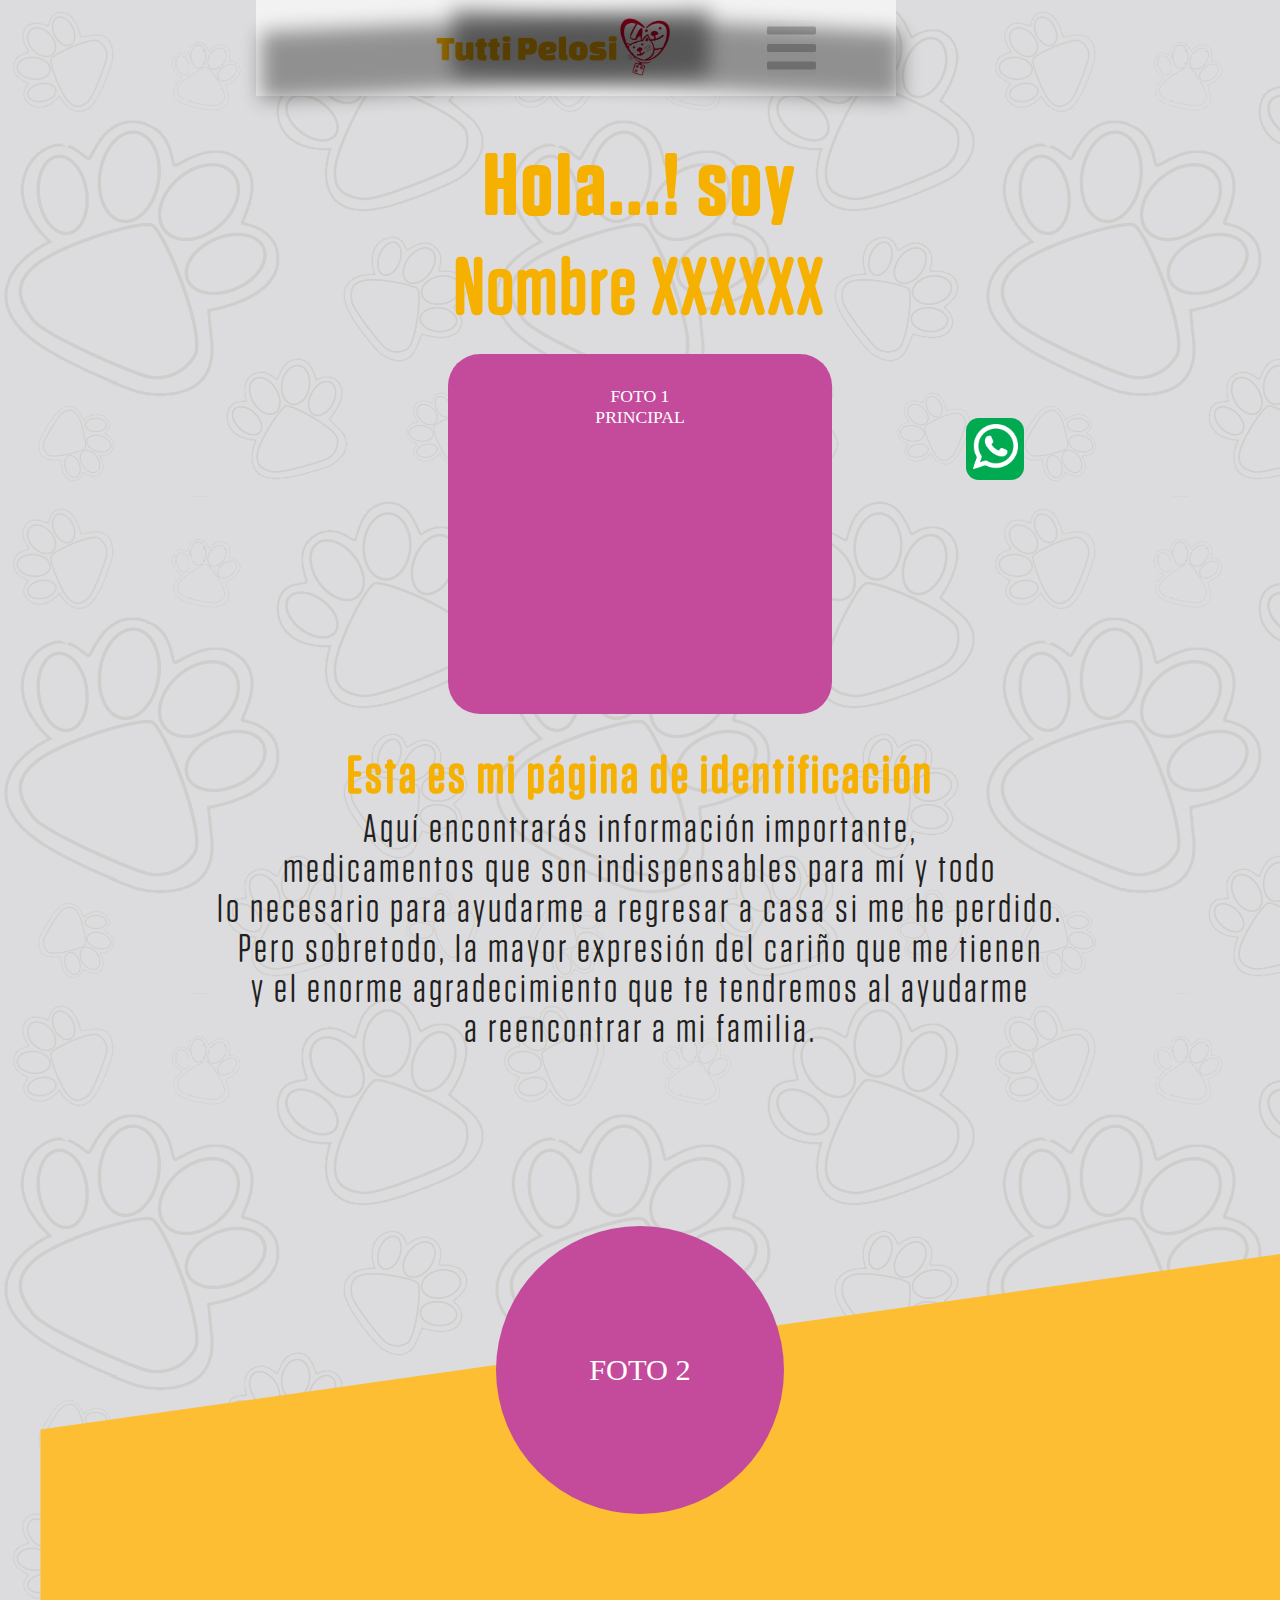
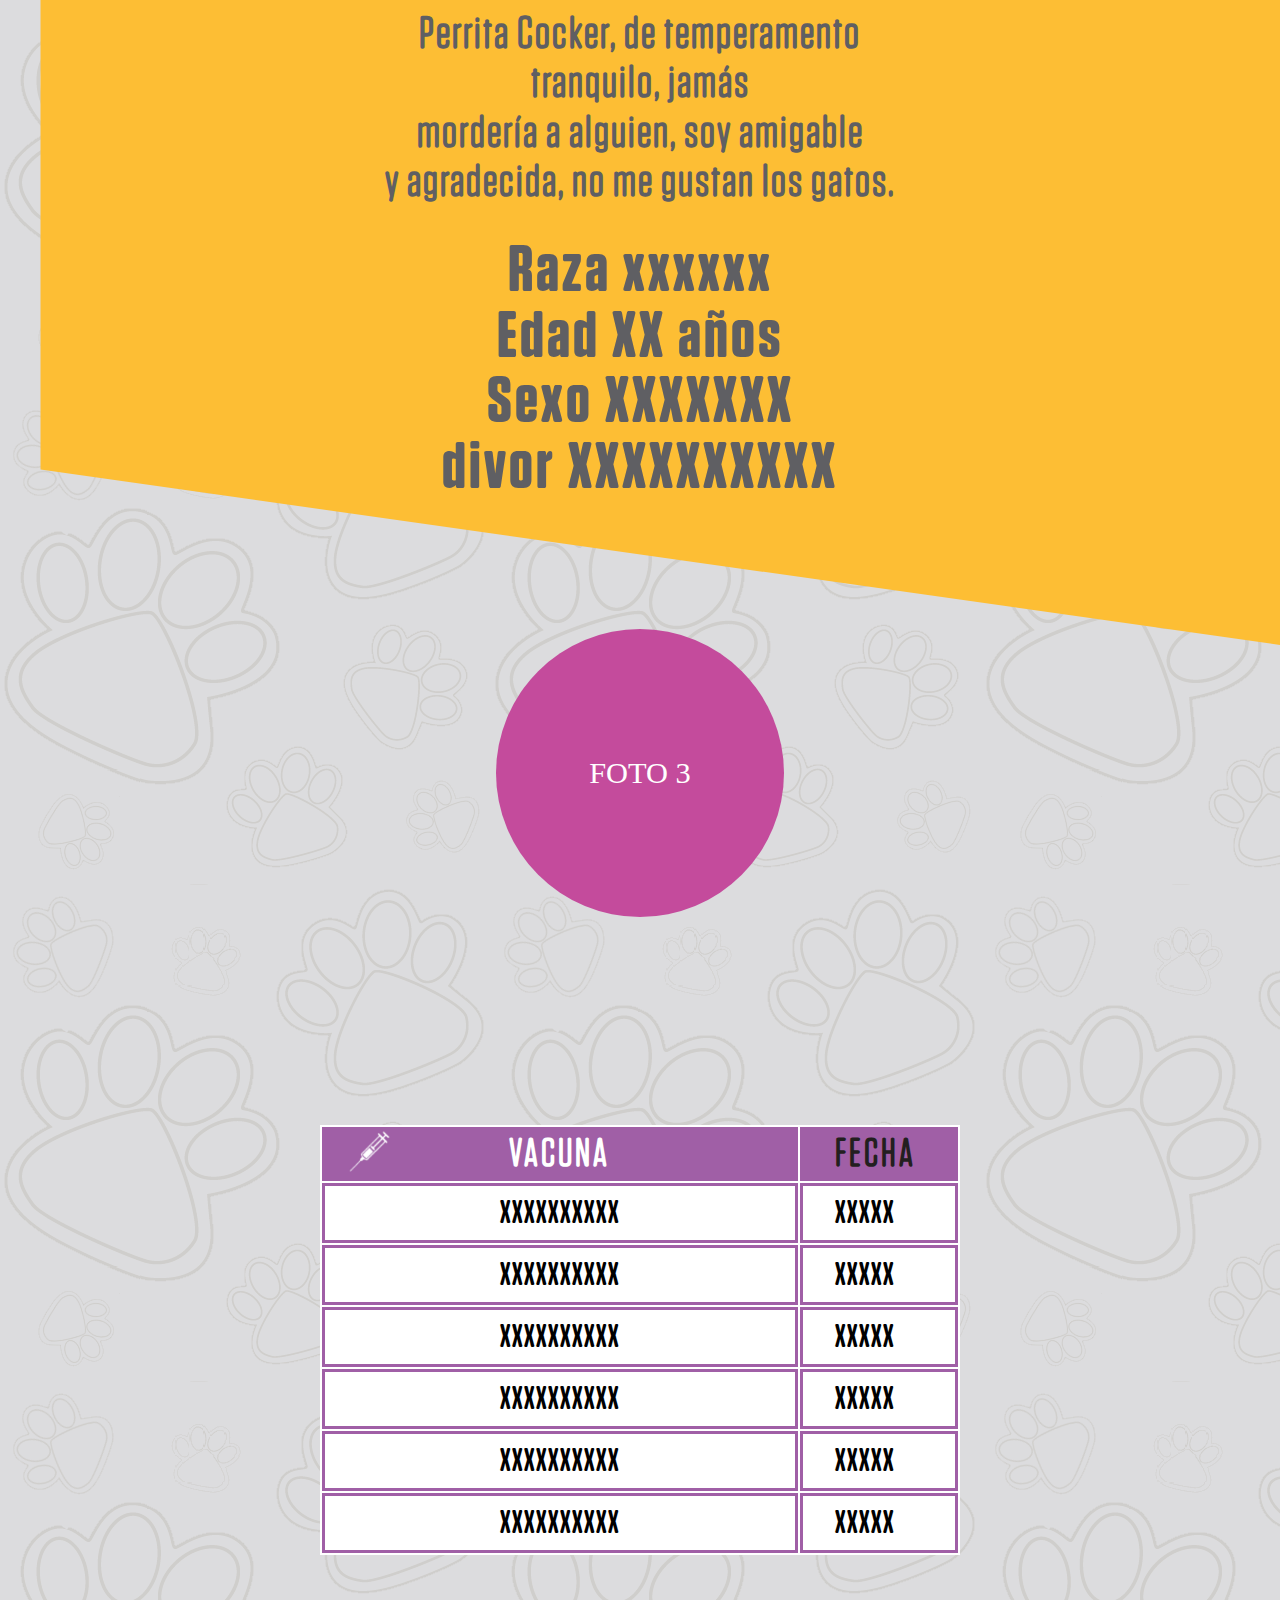
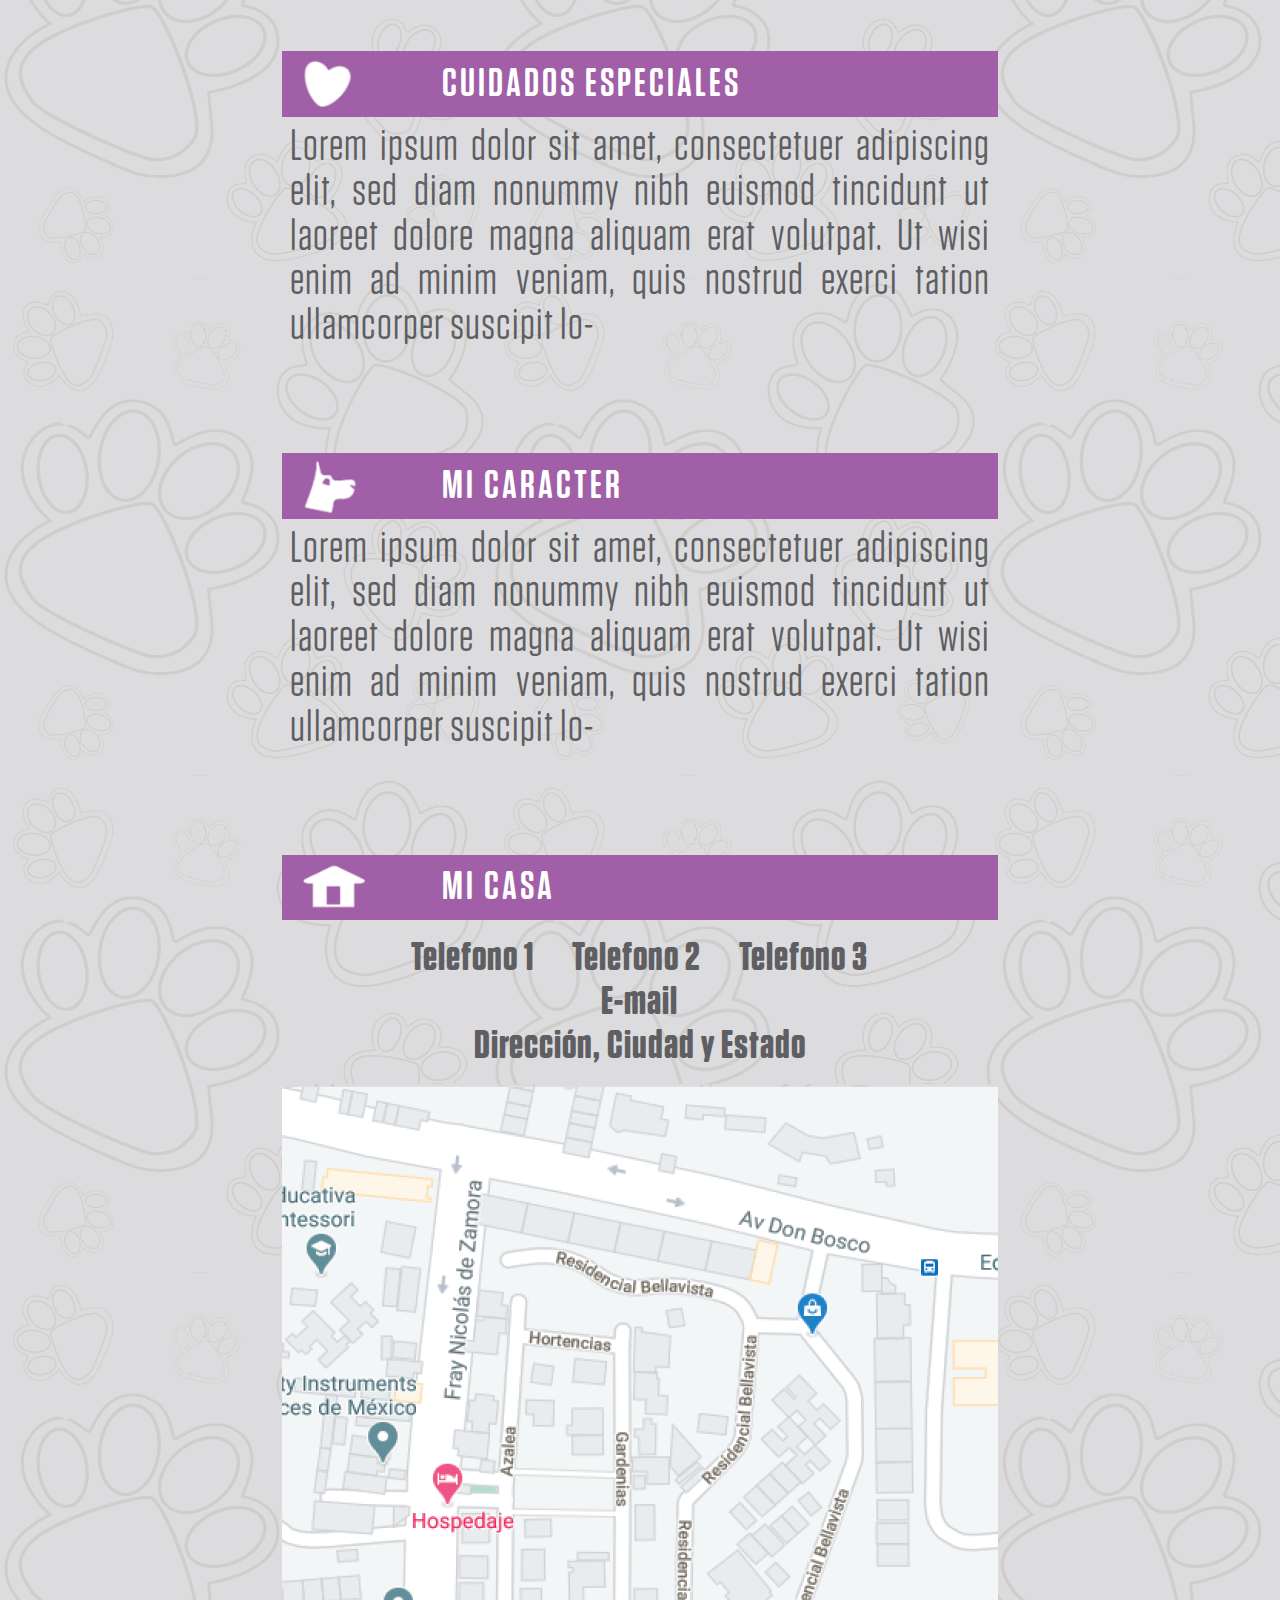
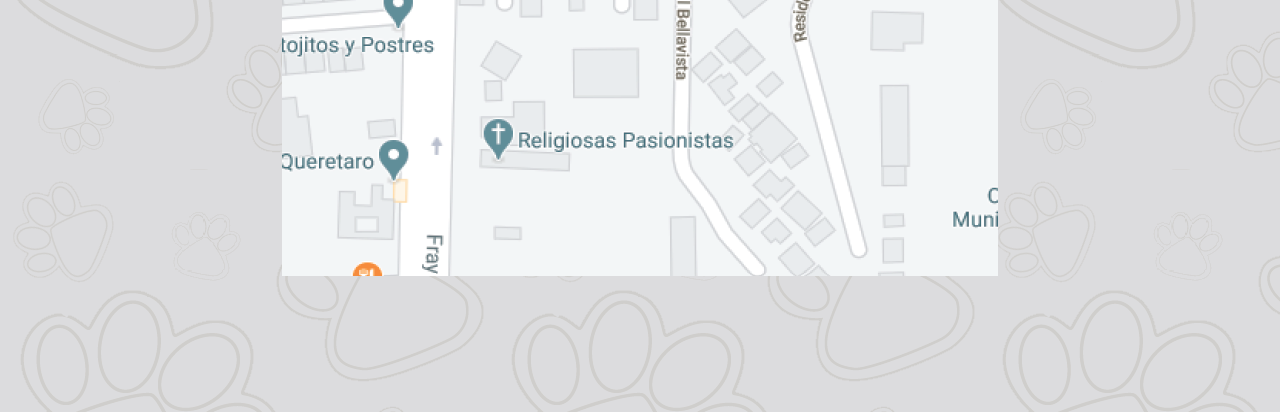
==== commit 51d55874: "mas secciones en html" ====
--- a/pages/identificacion.html
+++ b/pages/identificacion.html
@@ -80,6 +80,7 @@
         </div>
         <!-- Seccion de presentación FIN -->
 
+        <!-- Seccion de Informacion -->
         <div class="row">
             <div class="col container_info p-0" id="SectionInfo">
                 <div class="shapeI"></div>
@@ -125,11 +126,116 @@
                 </div>
             </div>
         </div>
-
+        <!-- Seccion de Informacion FIN -->
+
+        <!-- Seccion de Tablas -->
+        <div class="container" id="vacunas">
+            <div class="row">
+                <div class="col container_tables p-0">
+                    <div class="row">
+                        <div class="col-12 p-0">
+                            <div class="table_vacunas" id="foto2">
+                                <table class="content_table">
+                                    <tr>
+                                        <th><span><img src="../images/icon_vacuna.png" alt="vacuna"/></span> Vacuna</th>
+                                        <th id="date">Fecha</th>
+                                    </tr>
+                                    <tr>
+                                        <td>XXXXXXXXXX</td>
+                                        <td>XXXXX</td>
+                                    </tr>
+                                    <tr>
+                                        <td>XXXXXXXXXX</td>
+                                        <td>XXXXX</td>
+                                    </tr>
+                                    <tr>
+                                        <td>XXXXXXXXXX</td>
+                                        <td>XXXXX</td>
+                                    </tr>
+                                    <tr>
+                                        <td>XXXXXXXXXX</td>
+                                        <td>XXXXX</td>
+                                    </tr>
+                                    <tr>
+                                        <td>XXXXXXXXXX</td>
+                                        <td>XXXXX</td>
+                                    </tr>
+                                    <tr>
+                                        <td>XXXXXXXXXX</td>
+                                        <td>XXXXX</td>
+                                    </tr>
+                                </table>
+                            </div>
+                        </div>
+                    </div>
+                    <div class="row" id="cuidados">
+                        <div class="col-12 p-0">
+                            <div class="content_box">
+                                <div class="header">
+                                    <span><img src="../images/icon_corazon.png" id="corazon" alt="heart"/></span>
+                                    <h4 class="title_tabla">Cuidados Especiales</h4>
+                                </div>
+                                <p class="p-tableI">
+                                    Lorem ipsum dolor sit amet, consectetuer adipiscing
+                                    elit, sed diam nonummy nibh euismod
+                                    tincidunt ut laoreet dolore magna aliquam erat
+                                    volutpat. Ut wisi enim ad minim veniam, quis
+                                    nostrud exerci tation ullamcorper suscipit lo-
+                                </p>
+                            </div>
+                        </div>
+                    </div>
+                    <div class="row" id="caracter">
+                        <div class="col-12 p-0">
+                            <div class="content_box">
+                                <div class="header">
+                                    <span><img src="../images/icon_dog.png" id="dog" alt="perro"/></span>
+                                    <h4 class="title_tabla">Mi Caracter</h4>
+                                </div>
+                                <p class="p-tableI">
+                                    Lorem ipsum dolor sit amet, consectetuer adipiscing
+                                    elit, sed diam nonummy nibh euismod
+                                    tincidunt ut laoreet dolore magna aliquam erat
+                                    volutpat. Ut wisi enim ad minim veniam, quis
+                                    nostrud exerci tation ullamcorper suscipit lo-
+                                </p>
+                            </div>
+                        </div>
+                    </div>
+                    <div class="row" id="segundo">
+                        <div class="col-12 p-0">
+                            <div class="content_box">
+                                <div class="header">
+                                    <span><img src="../images/icon_casa.png" id="casa" alt="casa"/></span>
+                                    <h4 class="title_tabla">Mi Casa</h4>
+                                </div>
+                                <p class="p-tableD">
+                                    <a href="tel:">Telefono 1</a> 
+                                    <a href="tel:">Telefono 2</a> 
+                                    <a href="tel:">Telefono 3</a> <br />
+                                    <a href="mailto:">E-mail</a> <br />
+                                    <span>Dirección</span>, 
+                                    <span>Ciudad y Estado</span>
+                                </p>
+                                <div class="content_map">
+                                    <!-- Componente que cusa la
+                                    API de Google Maps: Solo faltaría agregar una apikey -->
+                                    <!-- <Mapa /> -->
+
+                                    <img src="../images/mapa.png" alt=""/>
+                                </div>
+                            </div>
+                        </div>
+                    </div>
+                </div>
+            </div>
+        </div>
+        <!-- Seccion de Tablas FIN -->
+        
         <script src="../js/showModal.js"></script>
-    <script src="../js/all.js"></script>
-    <script src="https://cdn.jsdelivr.net/npm/@popperjs/core@2.9.2/dist/umd/popper.min.js" integrity="sha384-IQsoLXl5PILFhosVNubq5LC7Qb9DXgDA9i+tQ8Zj3iwWAwPtgFTxbJ8NT4GN1R8p" crossorigin="anonymous"></script>
-    <script src="https://cdn.jsdelivr.net/npm/bootstrap@5.0.2/dist/js/bootstrap.min.js" integrity="sha384-cVKIPhGWiC2Al4u+LWgxfKTRIcfu0JTxR+EQDz/bgldoEyl4H0zUF0QKbrJ0EcQF" crossorigin="anonymous"></script>
+        <script src="../js/all.js"></script>
+        <script src="https://cdn.jsdelivr.net/npm/@popperjs/core@2.9.2/dist/umd/popper.min.js" integrity="sha384-IQsoLXl5PILFhosVNubq5LC7Qb9DXgDA9i+tQ8Zj3iwWAwPtgFTxbJ8NT4GN1R8p" crossorigin="anonymous"></script>
+        <script src="https://cdn.jsdelivr.net/npm/bootstrap@5.0.2/dist/js/bootstrap.min.js" integrity="sha384-cVKIPhGWiC2Al4u+LWgxfKTRIcfu0JTxR+EQDz/bgldoEyl4H0zUF0QKbrJ0EcQF" crossorigin="anonymous"></script>
     </div>
 </body>
 </html>--- a/css/App.css
+++ b/css/App.css
@@ -3175,6 +3175,7 @@
 #indentificacion.content {
   background-color: #DCDCDE;
   margin: 0;
+  overflow-x: hidden;
   background-image: url("../images/bg_patitas.png");
   /*  Indentificación  */
   /* Seccion Hola */
@@ -3865,7 +3866,7 @@
   margin: 1.5rem 0 2rem;
 }
 #misMascotas.content .wp_card .wp_form .wp_showData .inputInfo {
-  width: 100%;
+  width: -webkit-fill-available;
   background-color: transparent;
   margin: 1rem 0 0.8rem 0;
 }
@@ -3905,7 +3906,7 @@
   border: 2px solid #FFFFFF;
 }
 #misMascotas.content .wp_bodyInfo {
-  width: 50%;
+  width: 55%;
   margin: auto;
 }
 #misMascotas.content .wp_bodyInfo .titleMascotas {
@@ -3929,7 +3930,7 @@
   background-color: #F15A36;
 }
 #misMascotas.content .wp_bodyInfo .wp_buttonNew {
-  width: 90%;
+  width: 91%;
   padding-top: 1rem;
   display: -webkit-box;
   display: -ms-flexbox;
@@ -3938,6 +3939,9 @@
       -ms-flex-pack: end;
           justify-content: flex-end;
 }
+#misMascotas.content .wp_bodyInfo .wp_buttonNew .btn {
+  margin: 0;
+}
 #misMascotas.content .wp_bodyInfo .wp_buttonNew .btnNewTg {
   padding: 0 3.5rem;
 }